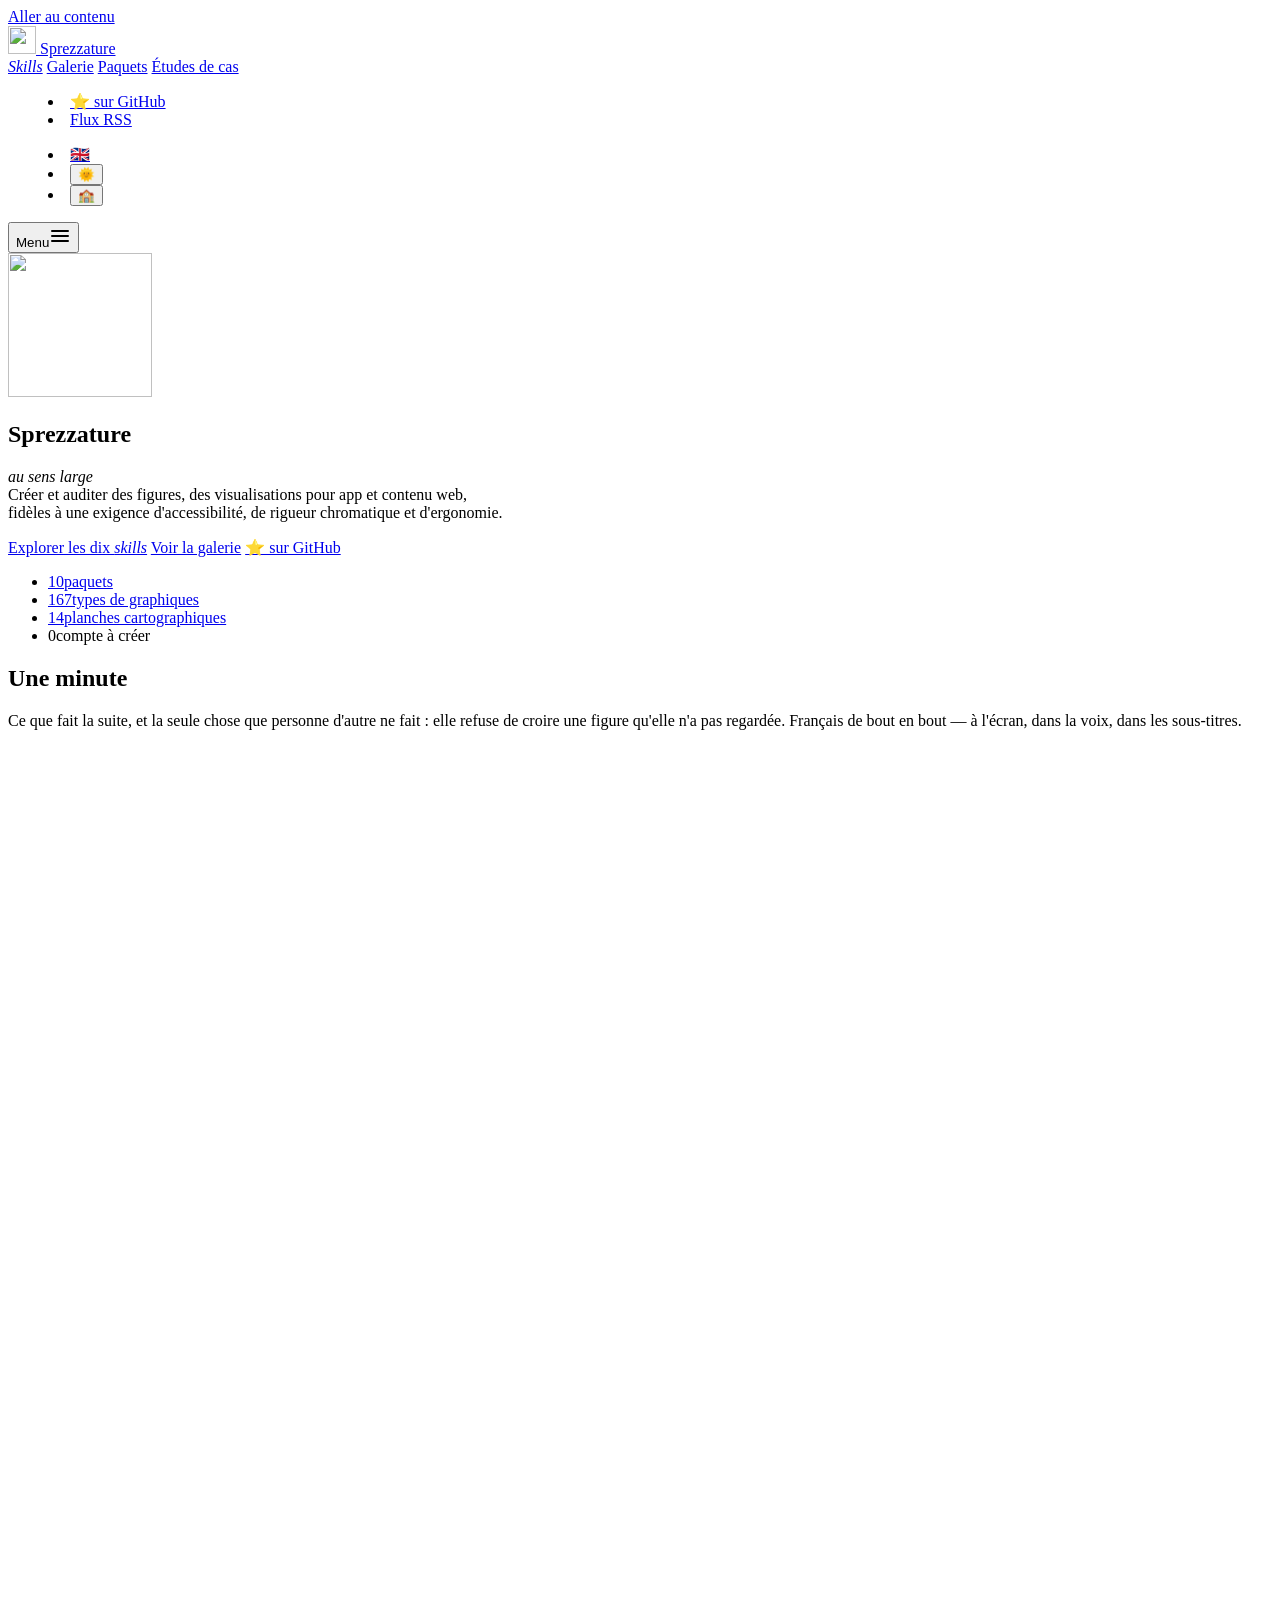
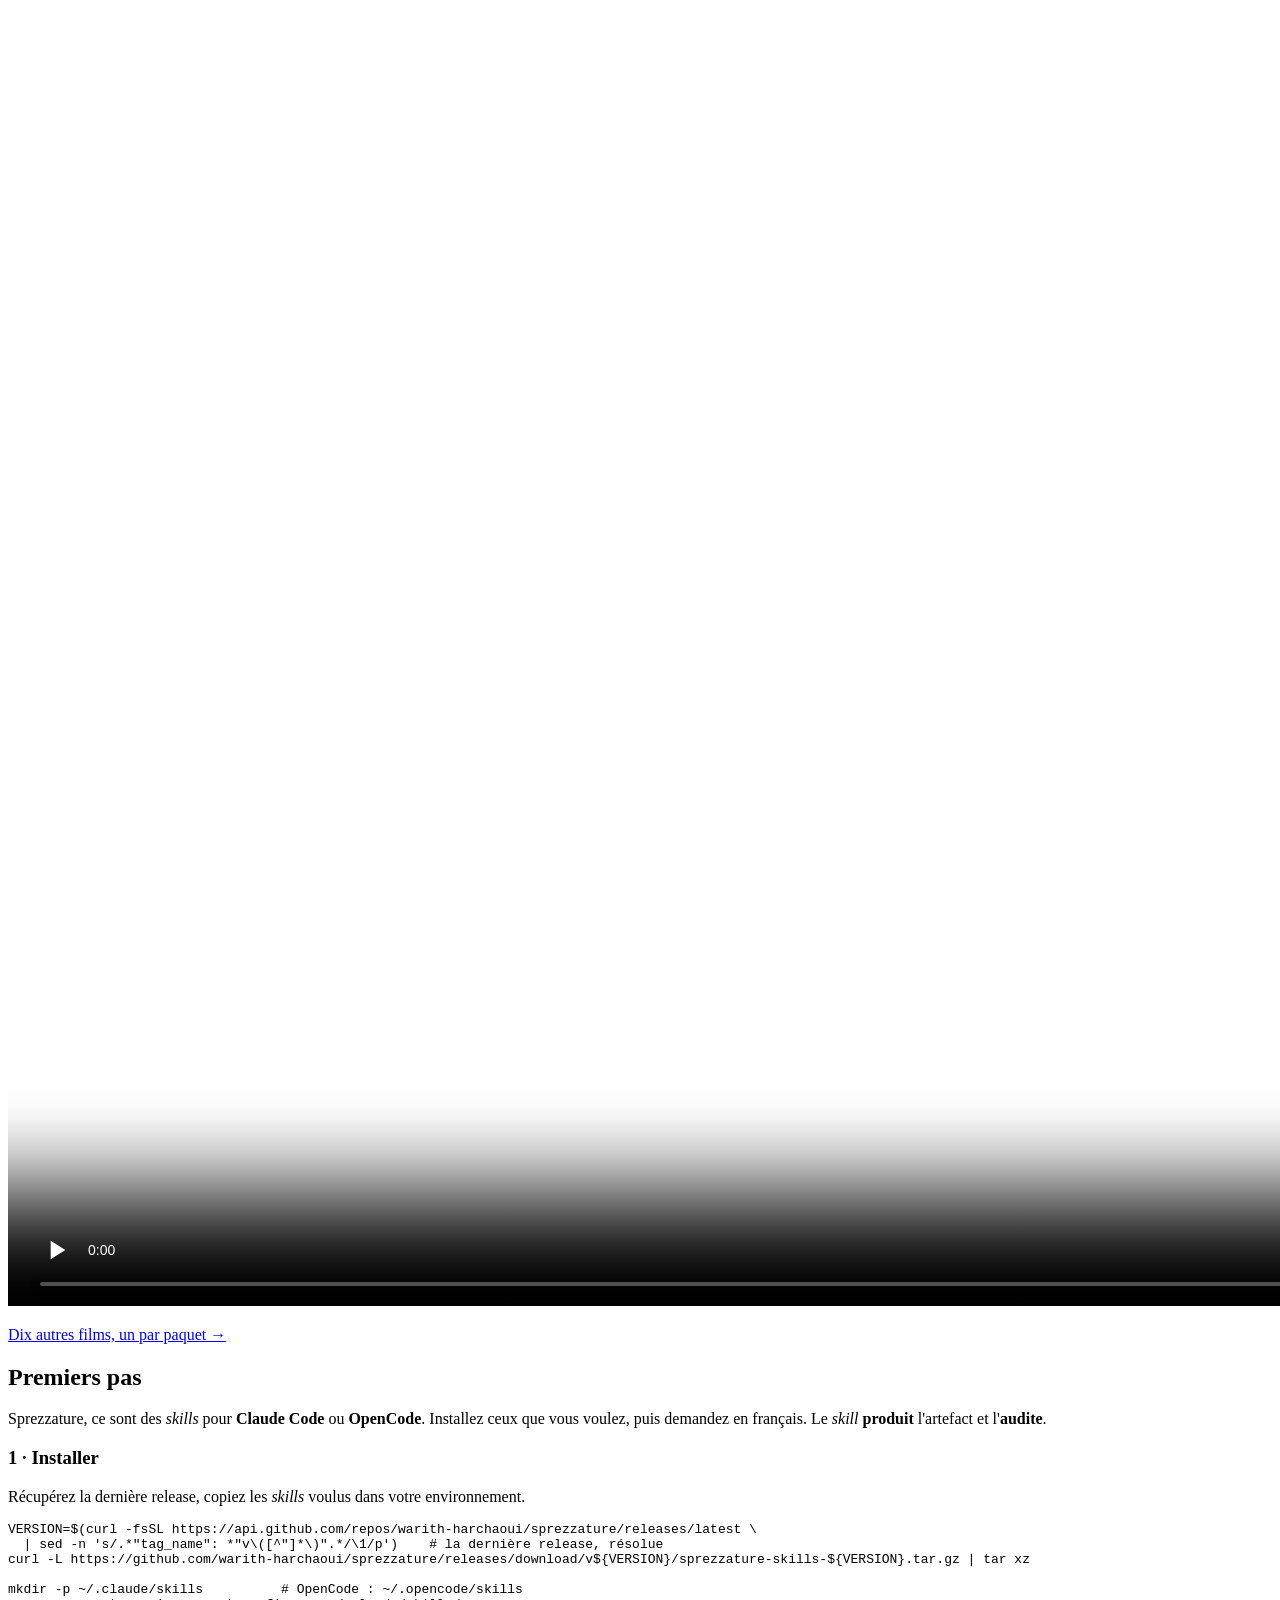
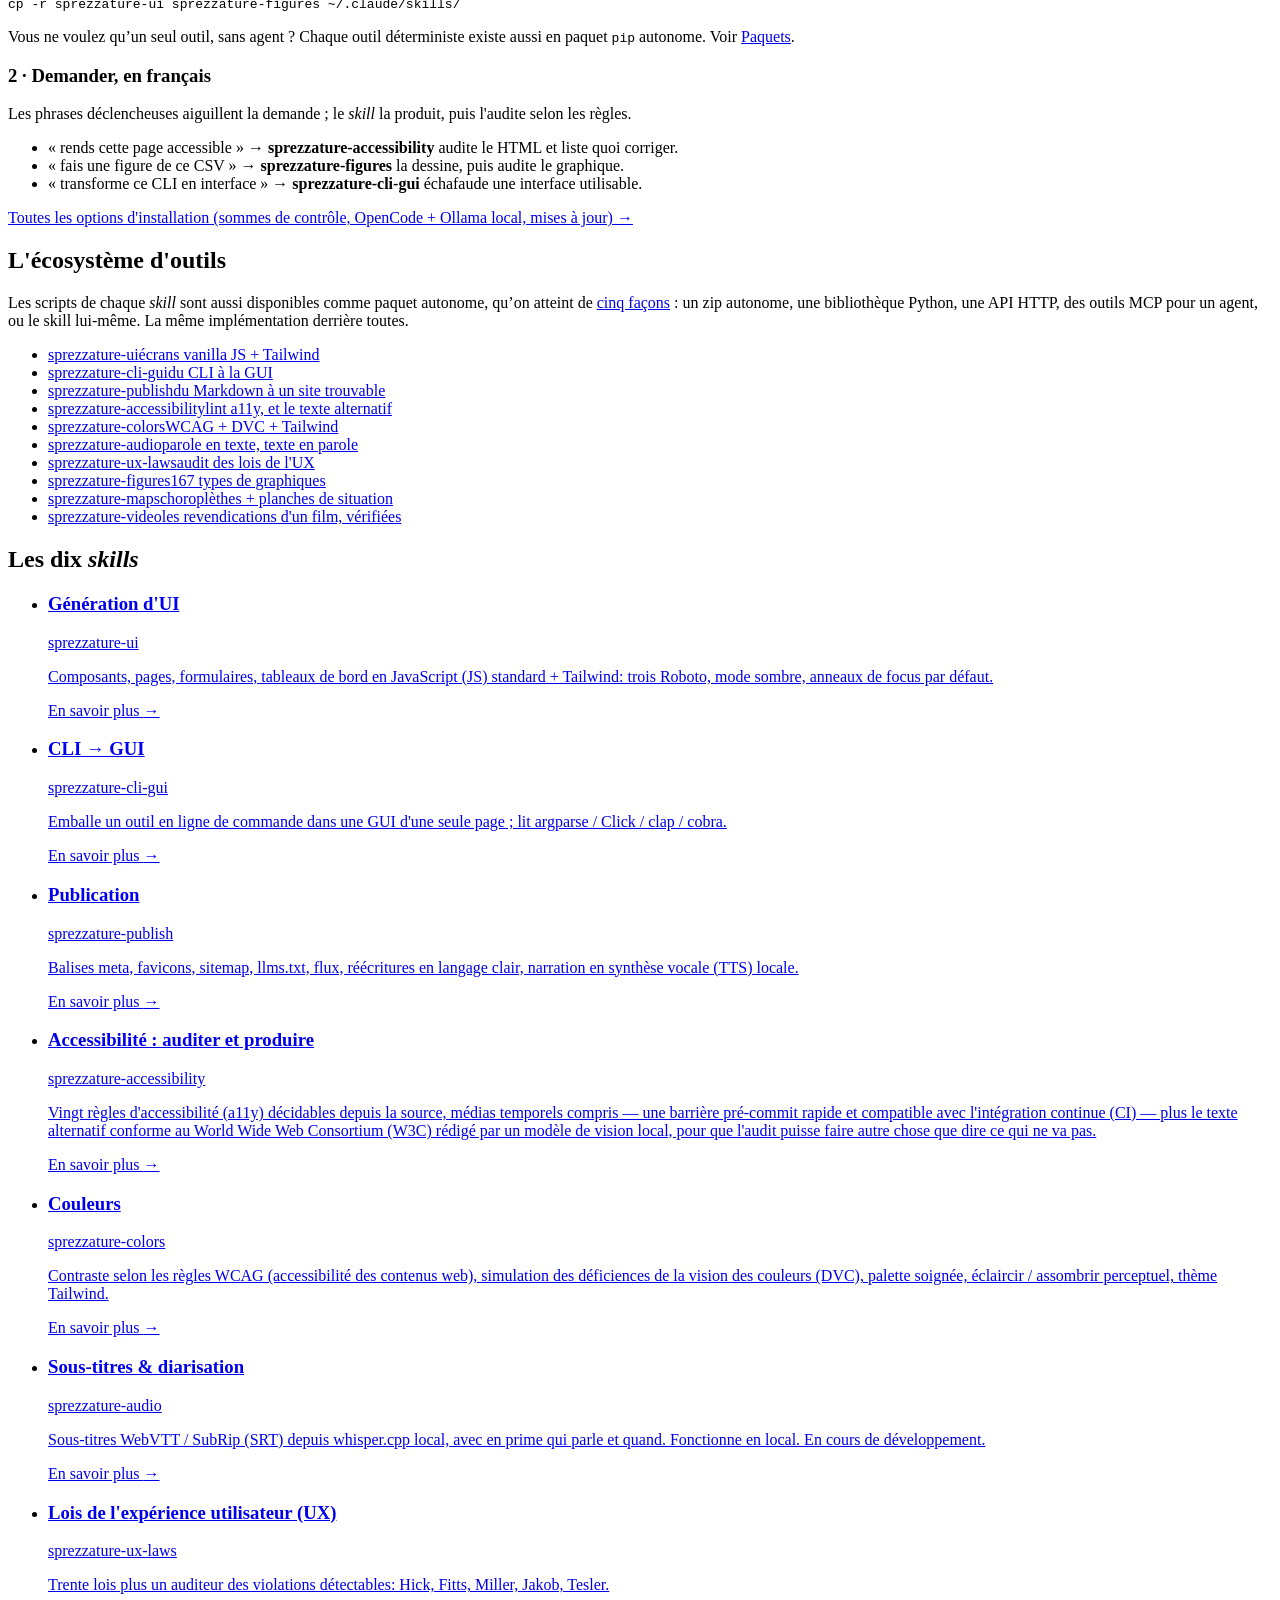
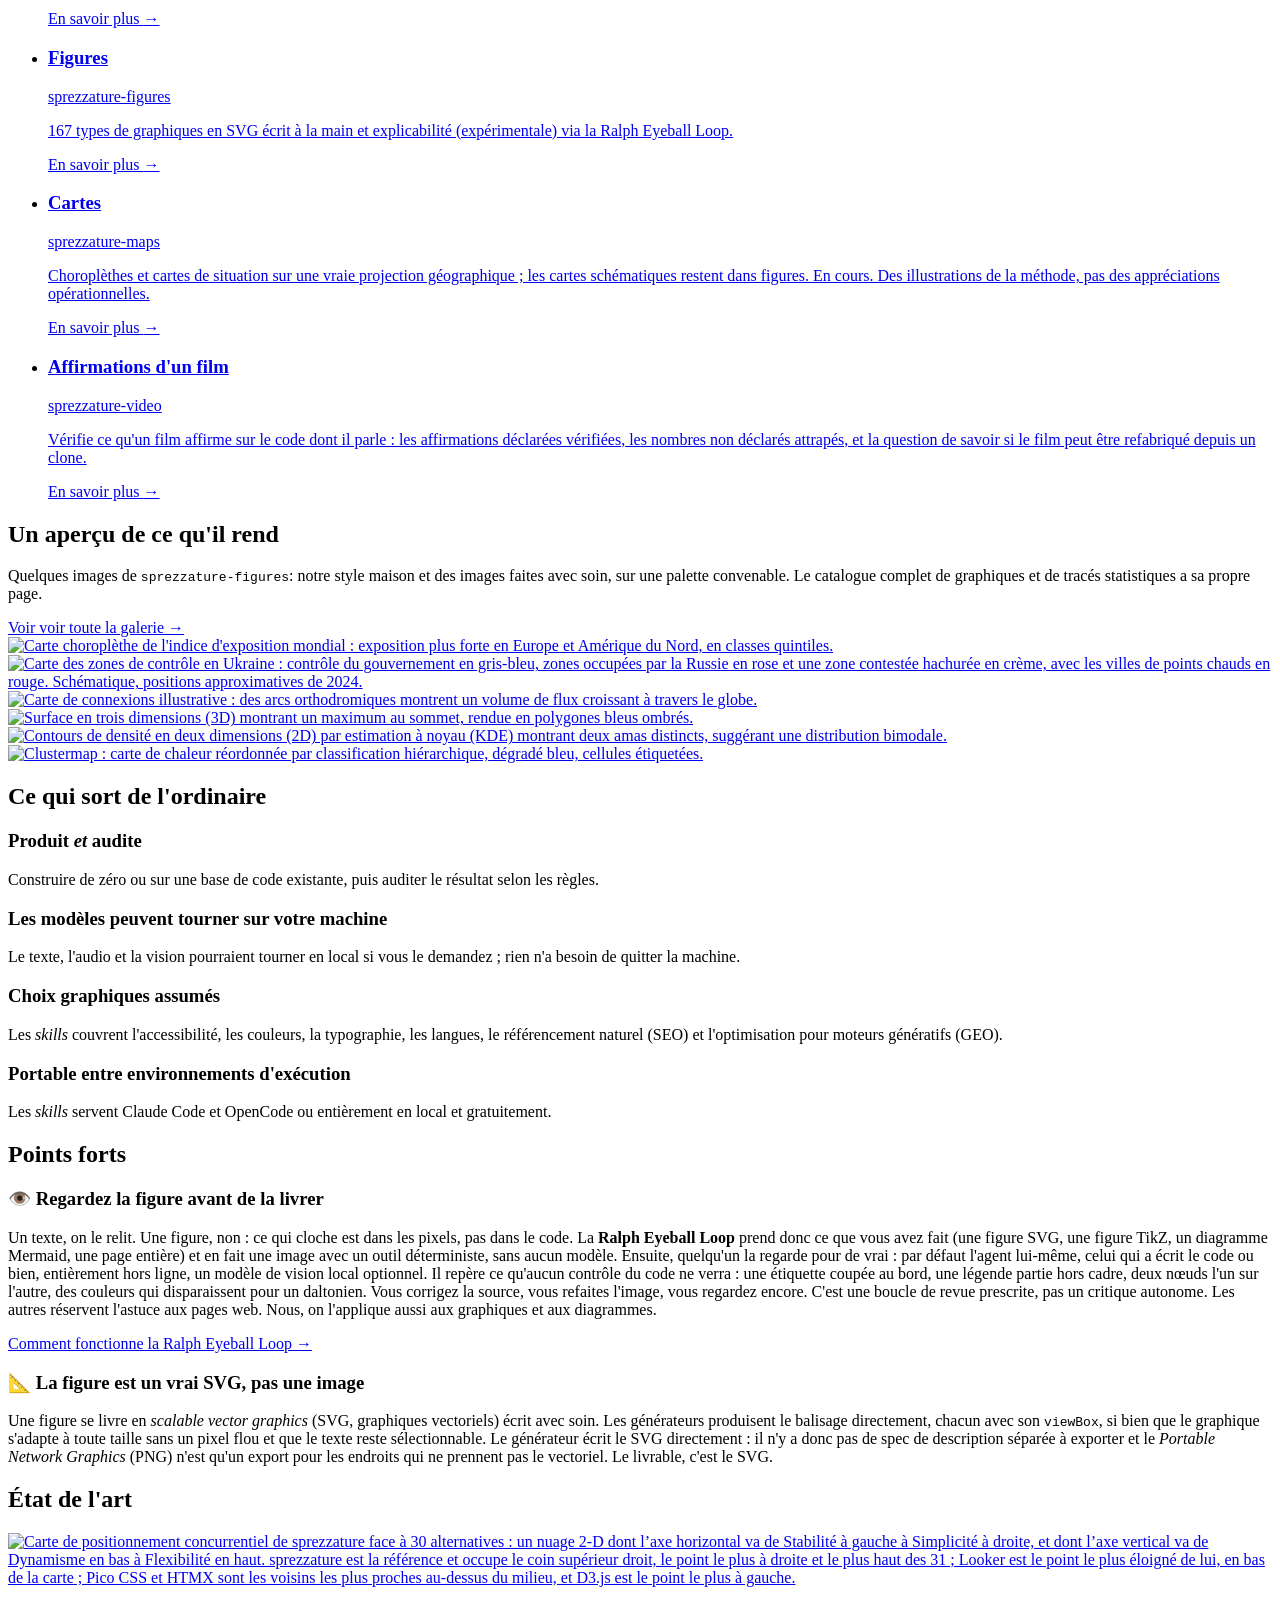
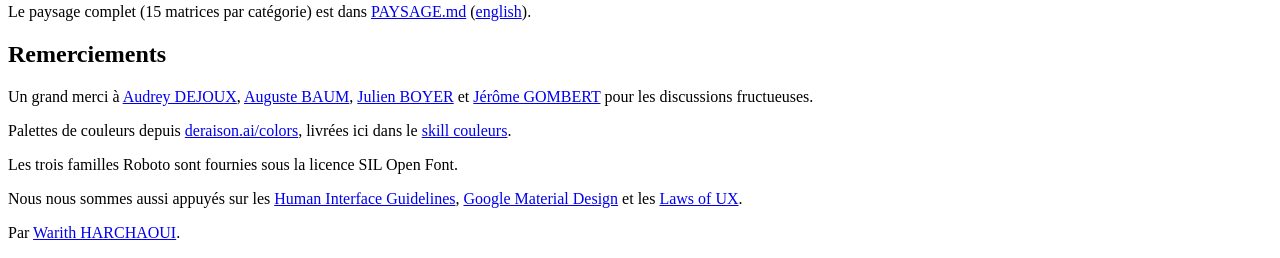
==== tests/fixtures/cta/sprezzature/fr/index.html @ 15e61db0 "feat(seo): lire un site dans tous ses formats, ses CTA et sa FAQ Trois outils sous un même lecteur, " ====
<!doctype html>
<html lang="fr" data-color-scheme="light" data-color-mode="academic">

<head>
  <script>(function(){var s;try{s=localStorage.getItem('sprezzature-color-mode');}catch(e){}
    document.documentElement.setAttribute('data-color-mode',s==='corporate'?'corporate':'academic');})();</script>
  <meta charset="utf-8">
  <meta name="viewport" content="width=device-width, initial-scale=1, viewport-fit=cover">

  <title>Sprezzature — dix skills Claude / OpenCode pour vanilla JS + Tailwind</title>
  <meta name="description"
    content="Sprezzature, ce sont dix skills Claude / OpenCode pour une même stack sprezzature : UI, CLI-vers-GUI, publication, accessibilité, couleurs, sous-titres, Lois de l'UX, figures data-science, cartes, et les affirmations d'un film. Chaque skill produit des artefacts et les audite.">
  <link rel="canonical" href="https://sprezzature.ai/fr/">
  <link rel="alternate" hreflang="en" href="https://sprezzature.ai/">
  <link rel="alternate" hreflang="fr" href="https://sprezzature.ai/fr/">
  <link rel="alternate" hreflang="x-default" href="https://sprezzature.ai/index.html">
  <link rel="alternate" type="application/atom+xml" title="Sprezzature — Notes de version" href="https://sprezzature.ai/feed.atom">
  <link rel="alternate" type="application/rss+xml" title="Sprezzature — Notes de version (RSS)" href="https://sprezzature.ai/feed.xml">
  <meta name="robots" content="index, follow, max-image-preview:large">
  <meta name="theme-color" content="#FFFFFF" media="(prefers-color-scheme: light)">
  <meta name="theme-color" content="#0B0B0C" media="(prefers-color-scheme: dark)">


  <meta property="og:type" content="website">
  <meta property="og:site_name" content="Sprezzature">
  <meta property="og:title" content="Sprezzature — dix skills Claude / OpenCode">
  <meta property="og:description"
    content="Un design system local pour une seule stack sprezzature : UI, CLI→GUI, publication, accessibilité, couleurs, sous-titres, Lois de l'UX et figures. Produire et auditer.">
  <meta property="og:url" content="https://sprezzature.ai/fr/">
  <meta property="og:image" content="https://sprezzature.ai/img/logo.png">
  <meta property="og:locale" content="fr_FR">
  <meta property="og:locale:alternate" content="en_US">
  <meta property="og:image:width" content="1254">
  <meta property="og:image:height" content="1254">
  <meta property="og:image:alt" content="Le logo du projet Sprezzature.">

  <meta name="twitter:card" content="summary_large_image">
  <meta name="twitter:title" content="Sprezzature — dix skills Claude / OpenCode">
  <meta name="twitter:description"
    content="Skills pour une stack sprezzature : UI, CLI→GUI, publication, a11y, couleurs, sous-titres, Lois de l'UX et figures.">
  <meta name="twitter:image" content="https://sprezzature.ai/img/logo.png">

  <link rel="icon" href="../favicon.ico" sizes="any">
  <link rel="icon" href="../favicon-32.png" sizes="32x32" type="image/png">
  <link rel="icon" href="../favicon-16.png" sizes="16x16" type="image/png">
  <link rel="apple-touch-icon" href="../apple-touch-icon.png" sizes="180x180">

  <link rel="preload" href="../fonts/roboto/Roboto-Variable.woff2" as="font" type="font/woff2" crossorigin>
  <link rel="stylesheet" href="../fonts/roboto/fonts.css">
  <link rel="stylesheet" href="../fonts/roboto-serif/fonts.css">
  <link rel="stylesheet" href="../fonts/roboto-mono/fonts.css">

  <link rel="stylesheet" href="../css/app.css">


  <!-- GEO / données structurées pour les aperçus IA et la recherche -->
  <script type="application/ld+json">
  {
    "@context": "https://schema.org",
    "@graph": [
      {
        "@type": "WebSite",
        "name": "Sprezzature",
        "url": "https://sprezzature.ai/fr/",
        "description": "Dix skills Claude / OpenCode pour une pile frontend unique : UI, CLI vers GUI, publication, accessibilité, couleurs, sous-titres, Lois de l'UX, figures de science des données, cartes, et les affirmations d'un film.",
        "inLanguage": "fr",
        "author": {"@type": "Person", "name": "Warith HARCHAOUI", "url": "https://www.linkedin.com/in/warith-harchaoui/"}
      },
      {
        "@type": "SoftwareSourceCode",
        "name": "Sprezzature",
        "description": "Un système de design livré sous forme de dix skills Claude / OpenCode. Chaque skill fabrique des artefacts et les audite contre des règles explicites : UI, CLI vers GUI, publication, accessibilité, couleurs, sous-titres, Lois de l'UX, figures, et les affirmations d'un film.",
        "codeRepository": "https://github.com/warith-harchaoui/sprezzature",
        "programmingLanguage": ["Python", "JavaScript", "HTML"],
        "license": "https://spdx.org/licenses/BSD-3-Clause.html",
        "author": {"@type": "Person", "name": "Warith HARCHAOUI", "url": "https://www.linkedin.com/in/warith-harchaoui/"}
      },
      {
        "@type": "FAQPage",
        "mainEntity": [
          {
            "@type": "Question",
            "name": "Qu'est-ce que Sprezzature ?",
            "acceptedAnswer": {
              "@type": "Answer",
              "text": "Sprezzature est un ensemble de dix skills pour Claude Code et OpenCode. Chaque skill couvre une partie d'une pile frontend (génération d'UI, CLI vers GUI, publication, accessibilité, couleurs, sous-titres, Lois de l'UX, figures de science des données, cartes, affirmations d'un film) et fabrique l'artefact tout en l'auditant contre des règles explicites."
            }
          },
          {
            "@type": "Question",
            "name": "Comment installer un skill Sprezzature ?",
            "acceptedAnswer": {
              "@type": "Answer",
              "text": "Téléchargez la dernière archive depuis la page de releases GitHub, décompressez-la, et copiez les dossiers de skills souhaités dans ~/.claude/skills (pour Claude Code) ou ~/.opencode/skills (pour OpenCode). Aucune étape de compilation n'est requise."
            }
          },
          {
            "@type": "Question",
            "name": "Les skills Sprezzature fonctionnent-ils hors ligne ?",
            "acceptedAnswer": {
              "@type": "Answer",
              "text": "La plupart des scripts sont déterministes et fonctionnent sans connexion réseau. Les étapes nécessitant un modèle (génération de texte alternatif, sous-titres, réécriture en langage simple) utilisent Ollama en local avec qwen3-vl:8b. Aucun appel à l'API Anthropic ni au cloud n'est requis pour ces étapes."
            }
          }
        ]
      }
    ]
  }
  </script>
</head>

<body class="bg-white text-neutral-900 dark:bg-[#0B0B0C] dark:text-neutral-100 font-sans antialiased">
  <a href="#main"
    class="sr-only focus:not-sr-only focus:absolute focus:z-50 focus:top-3 focus:left-3 focus:rounded-lg focus:bg-brand-blue focus:px-4 focus:py-2 focus:text-white focus:outline-none focus-visible:ring-2 focus-visible:ring-brand-blue">Aller
    au contenu</a>

  <header
    class="sticky top-0 z-40 border-b border-neutral-200/70 bg-white/80 backdrop-blur dark:border-neutral-800 dark:bg-[#0B0B0C]/80">
    <nav class="mx-auto flex max-w-6xl items-center justify-between px-5 py-3" aria-label="Principale">
      <a href="#main"
        class="flex items-center gap-2 rounded focus-visible:outline-none focus-visible:ring-2 focus-visible:ring-brand-blue min-h-11">
        <img src="../img/logo-96.png" alt="" width="28" height="28" class="rounded">
        <span class="font-semibold tracking-tight">Sprezzature</span>
      </a>
      <div class="flex items-center gap-4 text-sm">
        <a href="#skills"
          class="hidden rounded px-1 hover:text-brand-linktext focus-visible:outline-none focus-visible:ring-2 focus-visible:ring-brand-blue sm:inline"><em>Skills</em></a>
        <a href="figures.html"
          class="hidden rounded px-1 hover:text-brand-linktext focus-visible:outline-none focus-visible:ring-2 focus-visible:ring-brand-blue sm:inline">Galerie</a>
        <a href="packages.html"
          class="hidden rounded px-1 hover:text-brand-linktext focus-visible:outline-none focus-visible:ring-2 focus-visible:ring-brand-blue sm:inline">Paquets</a>
        <a href="case-studies.html"
          class="hidden rounded px-1 hover:text-brand-linktext focus-visible:outline-none focus-visible:ring-2 focus-visible:ring-brand-blue sm:inline">Études de cas</a>
        <menu class="m-0 hidden list-none items-center gap-2 p-0 sm:flex" aria-label="Projet">
          <li class="flex"><a href="https://github.com/warith-harchaoui/sprezzature"
          class="rounded px-1 hover:text-brand-linktext focus-visible:outline-none focus-visible:ring-2 focus-visible:ring-brand-blue">⭐️ sur GitHub</a></li>
          <li class="flex"><a href="../feed.atom" title="Flux RSS/Atom des notes de version"
          class="rounded px-1 hover:text-brand-linktext focus-visible:outline-none focus-visible:ring-2 focus-visible:ring-brand-blue">Flux RSS</a></li>
        </menu>
        <menu class="m-0 flex list-none items-center gap-3 p-0 sm:gap-4" aria-label="Réglages de la page">
          <li class="flex"><a href="../index.html" aria-label="English version" title="English version"
          class="rounded-full px-2 py-1 text-lg leading-none hover:bg-neutral-100 focus-visible:outline-none focus-visible:ring-2 focus-visible:ring-brand-blue dark:hover:bg-neutral-800">🇬🇧</a></li>
          <li class="flex"><button id="theme-toggle" type="button" aria-label="Changer de thème"
          class="rounded-full px-2 py-1 text-lg leading-none hover:bg-neutral-100 focus-visible:outline-none focus-visible:ring-2 focus-visible:ring-brand-blue dark:hover:bg-neutral-800 min-h-11">🌞</button></li>
          <li class="flex"><button id="color-mode-toggle" type="button" aria-label="Basculer les couleurs académiques/corporate" class="rounded-full px-2 py-1 text-lg leading-none hover:bg-neutral-100 focus-visible:outline-none focus-visible:ring-2 focus-visible:ring-brand-blue dark:hover:bg-neutral-800 min-h-11">🏫</button></li>
        </menu>
        <button id="nav-toggle" type="button" aria-controls="nav-mobile" aria-expanded="false"
          class="flex items-center justify-center rounded-full px-2 py-1 hover:bg-neutral-100 focus-visible:outline-none focus-visible:ring-2 focus-visible:ring-brand-blue dark:hover:bg-neutral-800 min-h-11 sm:hidden"><span class="sr-only">Menu</span><svg width="22" height="22" viewBox="0 0 22 22" fill="none" stroke="currentColor" stroke-width="2" stroke-linecap="round" aria-hidden="true" focusable="false"><path d="M3 6h16M3 11h16M3 16h16"></path></svg></button>
      </div>
    </nav>
    <div id="nav-mobile" hidden class="border-t border-neutral-200/70 bg-white/95 dark:border-neutral-800 dark:bg-[#0B0B0C]/95 sm:hidden">
      <ul class="mx-auto flex max-w-6xl flex-col gap-1 px-5 py-3 text-sm">
        <li><a href="#skills" class="flex items-center rounded-lg px-2 py-2 hover:bg-neutral-100 hover:text-brand-linktext focus-visible:outline-none focus-visible:ring-2 focus-visible:ring-brand-blue dark:hover:bg-neutral-800 min-h-11"><em>Skills</em></a></li>
        <li><a href="figures.html" class="flex items-center rounded-lg px-2 py-2 hover:bg-neutral-100 hover:text-brand-linktext focus-visible:outline-none focus-visible:ring-2 focus-visible:ring-brand-blue dark:hover:bg-neutral-800 min-h-11">Galerie</a></li>
        <li><a href="packages.html" class="flex items-center rounded-lg px-2 py-2 hover:bg-neutral-100 hover:text-brand-linktext focus-visible:outline-none focus-visible:ring-2 focus-visible:ring-brand-blue dark:hover:bg-neutral-800 min-h-11">Paquets</a></li>
        <li><a href="case-studies.html" class="flex items-center rounded-lg px-2 py-2 hover:bg-neutral-100 hover:text-brand-linktext focus-visible:outline-none focus-visible:ring-2 focus-visible:ring-brand-blue dark:hover:bg-neutral-800 min-h-11">Études de cas</a></li>
        <li><a href="https://github.com/warith-harchaoui/sprezzature" class="flex items-center rounded-lg px-2 py-2 hover:bg-neutral-100 hover:text-brand-linktext focus-visible:outline-none focus-visible:ring-2 focus-visible:ring-brand-blue dark:hover:bg-neutral-800 min-h-11">⭐️ sur GitHub</a></li>
        <li><a href="../feed.atom" title="Flux RSS/Atom des notes de version" class="flex items-center rounded-lg px-2 py-2 hover:bg-neutral-100 hover:text-brand-linktext focus-visible:outline-none focus-visible:ring-2 focus-visible:ring-brand-blue dark:hover:bg-neutral-800 min-h-11">Flux RSS</a></li>
      </ul>
    </div>
  </header>

  <main id="main">
    <!-- Hero -->
    <section class="relative overflow-hidden">
      <div
        class="pointer-events-none absolute inset-0 -z-10 bg-gradient-to-b from-brand-bluelight/40 to-transparent dark:from-brand-navy/20">
      </div>
      <div class="mx-auto max-w-6xl px-5 py-12 text-center sm:py-16">
        <img src="../img/logo-288.png" alt="" width="144" height="144"
          class="mx-auto mb-4 h-28 w-28 sm:h-36 sm:w-36">
        <h1 class="font-serif text-4xl font-bold tracking-tight sm:text-6xl">Sprezzature</h1>
        <p class="mx-auto mt-3 text-lg text-neutral-600 dark:text-neutral-300"><em>au sens large</em><br>
          Créer et auditer des figures, des visualisations pour app et contenu web,<br>
          fidèles à une exigence d'accessibilité, de rigueur chromatique et d'ergonomie.</p>
        <div class="mt-8 flex flex-wrap justify-center gap-3">
          <a href="#skills"
            class="rounded-xl bg-brand-blue px-5 py-2.5 font-medium text-white shadow-sm transition hover:bg-brand-bluedark focus-visible:outline-none focus-visible:ring-2 focus-visible:ring-offset-2 focus-visible:ring-brand-blue motion-safe:hover:-translate-y-0.5 min-h-11">Explorer
            les dix <em>skills</em></a>
          <a href="figures.html"
            class="rounded-xl border border-neutral-300 px-5 py-2.5 font-medium hover:border-brand-blue focus-visible:outline-none focus-visible:ring-2 focus-visible:ring-brand-blue dark:border-neutral-700 min-h-11">Voir
            la galerie</a>
          <a href="https://github.com/warith-harchaoui/sprezzature"
            class="rounded-xl border border-neutral-300 px-5 py-2.5 font-medium hover:border-brand-blue focus-visible:outline-none focus-visible:ring-2 focus-visible:ring-brand-blue dark:border-neutral-700 min-h-11">⭐️ sur GitHub</a>
        </div>
        <ul role="list" aria-label="La suite en quatre nombres" class="mx-auto mt-10 grid max-w-2xl grid-cols-2 gap-2 sm:grid-cols-4"><li><a href="packages.html" class="flex min-h-11 flex-col justify-center rounded-xl px-3 py-2 transition hover:bg-neutral-100 focus-visible:outline-none focus-visible:ring-2 focus-visible:ring-brand-blue dark:hover:bg-neutral-800"><span class="block font-serif text-3xl font-bold tracking-tight sm:text-4xl">10</span><span class="mt-1 block text-sm text-neutral-600 dark:text-neutral-300">paquets</span></a></li><li><a href="figures.html" class="flex min-h-11 flex-col justify-center rounded-xl px-3 py-2 transition hover:bg-neutral-100 focus-visible:outline-none focus-visible:ring-2 focus-visible:ring-brand-blue dark:hover:bg-neutral-800"><span class="block font-serif text-3xl font-bold tracking-tight sm:text-4xl">167</span><span class="mt-1 block text-sm text-neutral-600 dark:text-neutral-300">types de graphiques</span></a></li><li><a href="maps.html" class="flex min-h-11 flex-col justify-center rounded-xl px-3 py-2 transition hover:bg-neutral-100 focus-visible:outline-none focus-visible:ring-2 focus-visible:ring-brand-blue dark:hover:bg-neutral-800"><span class="block font-serif text-3xl font-bold tracking-tight sm:text-4xl">14</span><span class="mt-1 block text-sm text-neutral-600 dark:text-neutral-300">planches cartographiques</span></a></li><li><span class="block px-3 py-2"><span class="block font-serif text-3xl font-bold tracking-tight sm:text-4xl">0</span><span class="mt-1 block text-sm text-neutral-600 dark:text-neutral-300">compte à créer</span></span></li></ul>
      </div>
    </section>

    <!-- Film -->
    <section id="film" class="border-t border-neutral-200/70 dark:border-neutral-800">
      <div class="mx-auto max-w-4xl px-5 py-14">
        <h2 class="text-2xl font-bold tracking-tight sm:text-3xl">Une minute</h2>
        <p class="mt-2 text-neutral-600 dark:text-neutral-300">Ce que fait la suite, et la seule chose que
          personne d'autre ne fait : elle refuse de croire une figure qu'elle n'a pas regardée. Français de
          bout en bout &mdash; à l'écran, dans la voix, dans les sous-titres.</p>
        <div class="mt-6">
          <video controls preload="none" width="3840" height="2160"
            poster="../video/sprezzature.fr.jpg"
            class="w-full rounded-2xl border border-neutral-200 bg-white dark:border-neutral-800 dark:bg-neutral-950">
            <source src="../video/sprezzature.fr.mp4" type="video/mp4">
            <track kind="captions" src="../video/sprezzature.fr.vtt" srclang="fr" label="Français">
            <p class="p-4 text-sm text-neutral-600 dark:text-neutral-300">Votre navigateur ne peut pas lire cette vidéo.
              <a class="text-brand-linktext underline hover:no-underline focus:outline-none focus-visible:ring-2 focus-visible:ring-brand-blue" href="../video/sprezzature.fr.mp4">Télécharger le MP4</a>.</p>
          </video>
        </div>
        <p class="mt-4 text-sm"><a href="films.html"
            class="font-medium text-brand-linktext underline hover:no-underline focus-visible:outline-none focus-visible:ring-2 focus-visible:ring-brand-blue">Dix
            autres films, un par paquet &rarr;</a></p>
      </div>
    </section>

        <!-- Premiers pas -->
    <section id="getting-started" class="border-y border-neutral-200/70 bg-neutral-50/60 py-16 dark:border-neutral-800 dark:bg-neutral-900/30">
      <div class="mx-auto max-w-6xl px-5">
        <h2 class="text-2xl font-bold tracking-tight sm:text-3xl">Premiers pas</h2>
        <p class="mt-2 max-w-2xl text-neutral-600 dark:text-neutral-300">Sprezzature, ce sont des <em>skills</em> pour
          <strong>Claude Code</strong> ou <strong>OpenCode</strong>. Installez ceux que vous voulez, puis demandez en
          français. Le <em>skill</em> <strong>produit</strong> l'artefact et l'<strong>audite</strong>.</p>
        <div class="mt-8 grid grid-cols-1 gap-6 lg:grid-cols-2 [&>*]:min-w-0">
          <div>
            <h3 class="font-semibold">1 · Installer</h3>
            <p class="mt-1 text-sm text-neutral-600 dark:text-neutral-300">Récupérez la dernière release, copiez les
              <em>skills</em> voulus dans votre environnement.</p>
            <pre class="mt-3 min-w-0 overflow-x-auto rounded-xl border border-neutral-200 bg-white p-4 font-mono text-sm dark:border-neutral-800 dark:bg-neutral-950"><code>VERSION=$(curl -fsSL https://api.github.com/repos/warith-harchaoui/sprezzature/releases/latest \
  | sed -n 's/.*"tag_name": *"v\([^"]*\)".*/\1/p')    # la dernière release, résolue
curl -L https://github.com/warith-harchaoui/sprezzature/releases/download/v${VERSION}/sprezzature-skills-${VERSION}.tar.gz | tar xz

mkdir -p ~/.claude/skills          # OpenCode : ~/.opencode/skills
cp -r sprezzature-ui sprezzature-figures ~/.claude/skills/</code></pre>
            <p class="mt-3 text-sm text-neutral-600 dark:text-neutral-300">Vous ne voulez qu’un seul outil, sans agent ? Chaque outil déterministe existe aussi en paquet <code>pip</code> autonome. Voir <a class="font-medium text-brand-linktext underline hover:no-underline focus-visible:outline-none focus-visible:ring-2 focus-visible:ring-brand-blue" href="packages.html">Paquets</a>.</p>
          </div>
          <div>
            <h3 class="font-semibold">2 · Demander, en français</h3>
            <p class="mt-1 text-sm text-neutral-600 dark:text-neutral-300">Les phrases déclencheuses aiguillent la
              demande ; le <em>skill</em> la produit, puis l'audite selon les règles.</p>
            <ul class="mt-3 space-y-2 text-sm text-neutral-600 dark:text-neutral-300" role="list">
              <li>« rends cette page accessible » &rarr; <strong>sprezzature-accessibility</strong> audite le HTML et liste quoi corriger.</li>
              <li>« fais une figure de ce CSV » &rarr; <strong>sprezzature-figures</strong> la dessine, puis audite le graphique.</li>
              <li>« transforme ce CLI en interface » &rarr; <strong>sprezzature-cli-gui</strong> échafaude une interface utilisable.</li>
            </ul>
            <p class="mt-4 text-sm"><a class="font-medium text-brand-linktext underline hover:no-underline focus-visible:outline-none focus-visible:ring-2 focus-visible:ring-brand-blue" href="https://github.com/warith-harchaoui/sprezzature/blob/main/LISEZMOI.md#premiers-pas">Toutes les options d'installation (sommes de contrôle, OpenCode + Ollama local, mises à jour) &rarr;</a></p>
          </div>
        </div>
      </div>
    </section>

    <!-- Écosystème -->
    <section id="ecosystem" class="mx-auto max-w-6xl px-5 py-12">
      <h2 class="text-2xl font-bold tracking-tight sm:text-3xl">L'écosystème d'outils</h2>
      <p class="mt-2 max-w-2xl text-neutral-600 dark:text-neutral-300">Les scripts de chaque <em>skill</em> sont aussi disponibles comme paquet autonome, qu’on atteint de <a href="packages.html" class="text-brand-linktext underline hover:no-underline focus:outline-none focus-visible:ring-2 focus-visible:ring-brand-blue">cinq façons</a> : un zip autonome, une bibliothèque Python, une API HTTP, des outils MCP pour un agent, ou le skill lui-même. La même implémentation derrière toutes.</p>
      <ul id="ecosystem-list" class="mt-6 grid gap-3 sm:grid-cols-2 lg:grid-cols-3 text-sm" role="list">
        <!-- dérivée de SKILLS plus bas, pour que les deux listes ne puissent pas diverger -->
      </ul>
    </section>

    <!-- Skills -->
    <section id="skills" class="mx-auto max-w-6xl px-5 py-16">
      <h2 class="text-2xl font-bold tracking-tight sm:text-3xl">Les dix <em>skills</em></h2>
      <ul class="mt-8 grid gap-4 sm:grid-cols-2 lg:grid-cols-3" role="list">
        <!-- cartes injectées ci-dessous -->
      </ul>
    </section>

    <!-- Aperçu galerie (la galerie complète vit sur figures.html) -->
    <section id="gallery"
      class="border-y border-neutral-200/70 bg-neutral-50/60 py-16 dark:border-neutral-800 dark:bg-neutral-900/30">
      <div class="mx-auto max-w-6xl px-5">
        <div class="flex flex-wrap items-end justify-between gap-4">
          <div>
            <h2 class="text-2xl font-bold tracking-tight sm:text-3xl">Un aperçu de ce qu'il rend</h2>
            <p class="mt-2 max-w-2xl text-neutral-600 dark:text-neutral-300">
              Quelques images de <code class="font-mono text-sm">sprezzature-figures</code>: notre style maison et des images faites avec soin, sur une palette convenable. Le catalogue complet de graphiques et de tracés statistiques a sa propre page.
            </p>
          </div>
          <a href="figures.html"
            class="shrink-0 rounded-xl bg-brand-blue px-5 py-2.5 font-medium text-white hover:bg-brand-bluedark focus-visible:outline-none focus-visible:ring-2 focus-visible:ring-brand-blue min-h-11">Voir
            voir toute la galerie →</a>
        </div>
        <div class="mt-8 grid grid-cols-2 gap-4 sm:grid-cols-3 lg:grid-cols-6">
          <!-- figures injectées ci-dessous -->
        </div>
      </div>
    </section>

    <!-- Pourquoi -->
    <section class="mx-auto max-w-6xl px-5 py-16">
      <h2 class="text-2xl font-bold tracking-tight sm:text-3xl">Ce qui sort de l'ordinaire</h2>
      <div class="mt-8 grid gap-6 sm:grid-cols-2">
        <article>
          <h3 class="font-semibold">Produit <em>et</em> audite</h3>
          <p class="mt-1 text-neutral-600 dark:text-neutral-300">Construire de zéro ou sur une base de code existante,
            puis auditer le résultat selon les règles.</p>
        </article>
        <article>
          <h3 class="font-semibold">Les modèles peuvent tourner sur votre machine</h3>
          <p class="mt-1 text-neutral-600 dark:text-neutral-300">Le texte, l'audio et la vision pourraient tourner en
            local si vous le demandez ; rien n'a besoin de quitter la machine.</p>
        </article>
        <article>
          <h3 class="font-semibold">Choix graphiques assumés</h3>
          <p class="mt-1 text-neutral-600 dark:text-neutral-300">Les <em>skills</em> couvrent l'accessibilité, les
            couleurs, la typographie, les langues, le référencement naturel (SEO) et l'optimisation pour moteurs
            génératifs (GEO).</p>
        </article>
        <article>
          <h3 class="font-semibold">Portable entre environnements d'exécution</h3>
          <p class="mt-1 text-neutral-600 dark:text-neutral-300">Les <em>skills</em> servent Claude Code et OpenCode ou entièrement en local et gratuitement.
          </p>
        </article>
      </div>
    </section>

    <!-- Points forts -->
    <section id="highlights" class="mx-auto max-w-6xl px-5 py-16">
      <h2 class="text-2xl font-bold tracking-tight sm:text-3xl">Points forts</h2>
      <div class="mt-8 grid gap-6 lg:grid-cols-2">
        <article class="rounded-2xl border border-neutral-200 p-6 dark:border-neutral-800">
          <h3 class="text-lg font-semibold">👁️ Regardez la figure avant de la livrer</h3>
          <p class="mt-2 text-neutral-600 dark:text-neutral-300">Un texte, on le relit. Une figure, non : ce qui cloche
            est dans les pixels, pas dans le code. La <strong>Ralph Eyeball Loop</strong> prend donc ce que vous avez
            fait (une figure SVG, une figure TikZ, un diagramme Mermaid, une page entière) et en fait une image avec
            un outil déterministe, sans aucun modèle. Ensuite, quelqu'un la regarde pour de vrai : par défaut l'agent
            lui-même, celui qui a écrit le code ou bien, entièrement hors ligne, un modèle de vision local optionnel.
            Il
            repère ce qu'aucun contrôle du code ne verra : une étiquette coupée au bord, une légende partie hors cadre,
            deux nœuds l'un sur l'autre, des couleurs qui disparaissent pour un daltonien. Vous corrigez la source, vous
            refaites l'image, vous regardez encore. C'est une boucle de revue prescrite, pas un critique autonome. Les
            autres réservent l'astuce aux pages web. Nous, on l'applique aussi aux graphiques et aux diagrammes.</p>
          <p class="mt-3"><a href="ralph-eyeball-loop.html"
              class="font-medium text-brand-linktext underline hover:no-underline focus-visible:outline-none focus-visible:ring-2 focus-visible:ring-brand-blue">Comment
              fonctionne la Ralph Eyeball Loop →</a></p>
        </article>
        <article class="rounded-2xl border border-neutral-200 p-6 dark:border-neutral-800">
          <h3 class="text-lg font-semibold">📐 La figure est un vrai SVG, pas une image</h3>
          <p class="mt-2 text-neutral-600 dark:text-neutral-300">Une figure se livre en <em>scalable vector graphics</em>
            (SVG, graphiques vectoriels) écrit avec soin. Les générateurs produisent le balisage directement, chacun avec
            son <code class="font-mono text-sm">viewBox</code>, si bien que le graphique s'adapte à toute taille sans un
            pixel flou et que le texte reste sélectionnable. Le générateur écrit le SVG directement : il n'y a donc pas de
            spec de description séparée à exporter et le <em>Portable
              Network Graphics</em> (PNG) n'est qu'un export pour les endroits qui ne prennent pas le vectoriel. Le
            livrable, c'est le SVG.</p>
        </article>
      </div>
    </section>

    <!-- État de l'art (depuis PAYSAGE.md) -->
    <section id="related-work" class="border-t border-neutral-200/70 dark:border-neutral-800">
      <div class="mx-auto max-w-5xl px-5 py-16">
        <h2 class="text-2xl font-bold tracking-tight sm:text-3xl">État de l'art</h2>
        <a href="https://github.com/warith-harchaoui/sprezzature/blob/main/PAYSAGE.md"
          class="mt-8 block overflow-hidden rounded-xl border border-neutral-200 bg-white transition hover:border-brand-blue dark:border-neutral-800 dark:bg-neutral-950 min-h-11 focus:outline-none focus-visible:ring-2 focus-visible:ring-brand-blue">
          <img src="../img/figures/landscape-positioning-fr.png"
            alt="Carte de positionnement concurrentiel de sprezzature face à 30 alternatives : un nuage 2-D dont l’axe horizontal va de Stabilité à gauche à Simplicité à droite, et dont l’axe vertical va de Dynamisme en bas à Flexibilité en haut. sprezzature est la référence et occupe le coin supérieur droit, le point le plus à droite et le plus haut des 31 ; Looker est le point le plus éloigné de lui, en bas de la carte ; Pico CSS et HTMX sont les voisins les plus proches au-dessus du milieu, et D3.js est le point le plus à gauche."
            loading="lazy" class="w-full">
        </a>
        <p class="mt-3 text-sm text-neutral-500 dark:text-neutral-400">
          Le paysage complet (15 matrices par catégorie) est dans
          <a class="underline hover:text-brand-linktext focus:outline-none focus-visible:ring-2 focus-visible:ring-brand-blue"
            href="https://github.com/warith-harchaoui/sprezzature/blob/main/PAYSAGE.md">PAYSAGE.md</a>
          (<a class="underline hover:text-brand-linktext focus:outline-none focus-visible:ring-2 focus-visible:ring-brand-blue"
            href="https://github.com/warith-harchaoui/sprezzature/blob/main/LANDSCAPE.md">english</a>).
        </p>
      </div>
    </section>

    <!-- Remerciements (miroir du README) -->
    <section id="acknowledgments" class="border-t border-neutral-200/70 dark:border-neutral-800">
      <div class="mx-auto max-w-3xl px-5 py-16">
        <h2 class="text-2xl font-bold tracking-tight sm:text-3xl">Remerciements</h2>
        <div class="mt-4 space-y-3 text-neutral-600 dark:text-neutral-300">
          <p>
            Un grand merci à
            <a class="text-brand-linktext hover:underline focus:outline-none focus-visible:ring-2 focus-visible:ring-brand-blue" href="https://www.behance.net/dreyadesign/projects">Audrey DEJOUX</a>,
            <a class="text-brand-linktext hover:underline focus:outline-none focus-visible:ring-2 focus-visible:ring-brand-blue" href="https://www.linkedin.com/in/auguste-baum/">Auguste BAUM</a>,
            <a class="text-brand-linktext hover:underline focus:outline-none focus-visible:ring-2 focus-visible:ring-brand-blue" href="https://www.linkedin.com/in/julien-boyer-2a76878/">Julien BOYER</a> et
            <a class="text-brand-linktext hover:underline focus:outline-none focus-visible:ring-2 focus-visible:ring-brand-blue"
              href="https://www.linkedin.com/in/j%C3%A9r%C3%B4me-gombert-84675b1b/">Jérôme GOMBERT</a>
            pour les discussions fructueuses.
          </p>
          <p>Palettes de couleurs depuis <a class="text-brand-linktext hover:underline focus:outline-none focus-visible:ring-2 focus-visible:ring-brand-blue"
              href="https://deraison.ai/colors/">deraison.ai/colors</a>, livrées ici dans le <a class="text-brand-linktext hover:underline focus:outline-none focus-visible:ring-2 focus-visible:ring-brand-blue" href="colors.html">skill couleurs</a>.</p>
          <p>Les trois familles Roboto sont fournies sous la licence SIL Open Font.</p>
          <p>
            Nous nous sommes aussi appuyés sur les
            <a class="text-brand-linktext hover:underline focus:outline-none focus-visible:ring-2 focus-visible:ring-brand-blue"
              href="https://developer.apple.com/design/human-interface-guidelines/">Human Interface
              Guidelines</a>,
            <a class="text-brand-linktext hover:underline focus:outline-none focus-visible:ring-2 focus-visible:ring-brand-blue" href="https://material.io/design">Google Material Design</a> et
            les
            <a class="text-brand-linktext hover:underline focus:outline-none focus-visible:ring-2 focus-visible:ring-brand-blue" href="https://lawsofux.com/">Laws of UX</a>.
          </p>
        </div>
      </div>
    </section>
  </main>

  <footer class="border-t border-neutral-200/70 py-10 dark:border-neutral-800">
    <div class="mx-auto max-w-6xl px-5 text-sm text-neutral-500 dark:text-neutral-400">
      <p>Par <a class="underline hover:text-brand-linktext focus:outline-none focus-visible:ring-2 focus-visible:ring-brand-blue" href="https://www.linkedin.com/in/warith-harchaoui/">Warith HARCHAOUI</a>.</p>
    </div>
  </footer>

  <script>
    // Cartes de skills → pages de détail on-site (chacune met en valeur la skill).
    const SKILLS = [
      ['sprezzature-ui', "Génération d'UI", 'Composants, pages, formulaires, tableaux de bord en JavaScript (JS) standard + Tailwind: trois Roboto, mode sombre, anneaux de focus par défaut.', 'ui.html'],
      ['sprezzature-cli-gui', 'CLI → GUI', "Emballe un outil en ligne de commande dans une GUI d'une seule page ; lit argparse / Click / clap / cobra.", 'cli.html'],
      ['sprezzature-publish', 'Publication', 'Balises meta, favicons, sitemap, llms.txt, flux, réécritures en langage clair, narration en synthèse vocale (TTS) locale.', 'publish.html'],
      ['sprezzature-accessibility', 'Accessibilité : auditer et produire', "Vingt règles d'accessibilité (a11y) décidables depuis la source, médias temporels compris — une barrière pré-commit rapide et compatible avec l'intégration continue (CI) — plus le texte alternatif conforme au World Wide Web Consortium (W3C) rédigé par un modèle de vision local, pour que l'audit puisse faire autre chose que dire ce qui ne va pas.", 'accessibility.html'],
      ['sprezzature-colors', 'Couleurs', 'Contraste selon les règles WCAG (accessibilité des contenus web), simulation des déficiences de la vision des couleurs (DVC), palette soignée, éclaircir / assombrir perceptuel, thème Tailwind.', 'colors.html'],
      ['sprezzature-audio', 'Sous-titres & diarisation', 'Sous-titres WebVTT / SubRip (SRT) depuis whisper.cpp local, avec en prime qui parle et quand. Fonctionne en local. En cours de développement.', 'audio.html'],
      ['sprezzature-ux-laws', "Lois de l'expérience utilisateur (UX)", 'Trente lois plus un auditeur des violations détectables: Hick, Fitts, Miller, Jakob, Tesler.', 'ux-laws.html'],
      ['sprezzature-figures', 'Figures', '167 types de graphiques en SVG écrit à la main et explicabilité (expérimentale) via la Ralph Eyeball Loop.', 'figures.html'],
      ['sprezzature-maps', 'Cartes', 'Choroplèthes et cartes de situation sur une vraie projection géographique ; les cartes schématiques restent dans figures. En cours. Des illustrations de la méthode, pas des appréciations opérationnelles.', 'maps.html'],
      ['sprezzature-video', "Affirmations d'un film", "Vérifie ce qu'un film affirme sur le code dont il parle : les affirmations déclarées vérifiées, les nombres non déclarés attrapés, et la question de savoir si le film peut être refabriqué depuis un clone.", 'video.html'],
    ];

    // La liste de l'écosystème nomme les mêmes dix paquets que les cartes
    // ci-dessus, donc elle est construite depuis le même tableau plutôt que
    // ressaisie : la copie tenue à la main avait perdu sprezzature-ui,
    // -publish et -video, et rien sur la page ne pouvait s'en apercevoir.
    const BLURB = {
      "sprezzature-ui": "écrans vanilla JS + Tailwind",
      "sprezzature-cli-gui": "du CLI à la GUI",
      "sprezzature-publish": "du Markdown à un site trouvable",
      "sprezzature-accessibility": "lint a11y, et le texte alternatif",
      "sprezzature-colors": "WCAG + DVC + Tailwind",
      "sprezzature-audio": "parole en texte, texte en parole",
      "sprezzature-ux-laws": "audit des lois de l'UX",
      "sprezzature-figures": "167 types de graphiques",
      "sprezzature-maps": "choroplèthes + planches de situation",
      "sprezzature-video": "les revendications d'un film, vérifiées"
    };
    const ecosystemUl = document.querySelector('#ecosystem-list');
    if (ecosystemUl) {
      ecosystemUl.innerHTML = SKILLS.map(([id]) => `
        <li><a href="https://github.com/warith-harchaoui/${id}" class="flex items-baseline gap-1.5 rounded px-1 focus-visible:outline-none focus-visible:ring-2 focus-visible:ring-brand-blue"><span class="font-mono text-brand-linktext underline hover:no-underline">${id}</span><span class="text-neutral-600 dark:text-neutral-300">${BLURB[id] || ''}</span></a></li>`).join('');
    }

    const skillsUl = document.querySelector('#skills ul');
    skillsUl.innerHTML = SKILLS.map(([id, title, desc, page]) => `
      <li>
        <a href="${page}" class="group flex h-full flex-col rounded-2xl border border-neutral-200 p-5 transition hover:border-brand-blue hover:shadow-sm focus-visible:outline-none focus-visible:ring-2 focus-visible:ring-brand-blue dark:border-neutral-800">
          <h3 class="font-semibold">${title}</h3>
          <p class="mt-0.5 font-mono text-xs text-brand-linktext">${id}</p>
          <p class="mt-2 text-sm text-neutral-600 dark:text-neutral-300">${desc}</p>
          <span class="mt-3 text-sm font-medium text-brand-linktext">En savoir plus <span aria-hidden="true" class="inline-block transition group-hover:translate-x-0.5">→</span></span>
        </a>
      </li>`).join('');

    // Six images pour l'aperçu — le jeu complet vit sur figures.html.
    // Alt rédigé par sprezzature-accessibility (qwen3-vl:8b local), vérifié avec soin.
    const FIGURES = [
      ['choropleth.svg', "Carte choroplèthe de l'indice d'exposition mondial : exposition plus forte en Europe et Amérique du Nord, en classes quintiles."],
      ['situation-ukraine.png', "Carte des zones de contrôle en Ukraine : contrôle du gouvernement en gris-bleu, zones occupées par la Russie en rose et une zone contestée hachurée en crème, avec les villes de points chauds en rouge. Schématique, positions approximatives de 2024."],
      ['map-flow.svg', "Carte de connexions illustrative : des arcs orthodromiques montrent un volume de flux croissant à travers le globe."],
      ['surface3d.png', "Surface en trois dimensions (3D) montrant un maximum au sommet, rendue en polygones bleus ombrés."],
      ['kde2d-contour.png', "Contours de densité en deux dimensions (2D) par estimation à noyau (KDE) montrant deux amas distincts, suggérant une distribution bimodale."],
      ['clustermap.svg', "Clustermap : carte de chaleur réordonnée par classification hiérarchique, dégradé bleu, cellules étiquetées."],
    ];
    const galleryDiv = document.querySelector('#gallery .grid');
    galleryDiv.innerHTML = FIGURES.map(([f, alt]) => `
      <a href="figures.html" class="block overflow-hidden rounded-xl border border-neutral-200 bg-white transition hover:border-brand-blue dark:border-neutral-800 dark:bg-neutral-950">
        <img src="../img/figures/${f}" alt="${alt}" loading="lazy" class="aspect-[4/3] w-full object-cover">
      </a>`).join('');
  </script>
  <script src="../js/theme.js" defer></script>
  <script src="../js/nav.js" defer></script>
  <script src="../js/color-mode.js" defer></script>
</body>

</html>
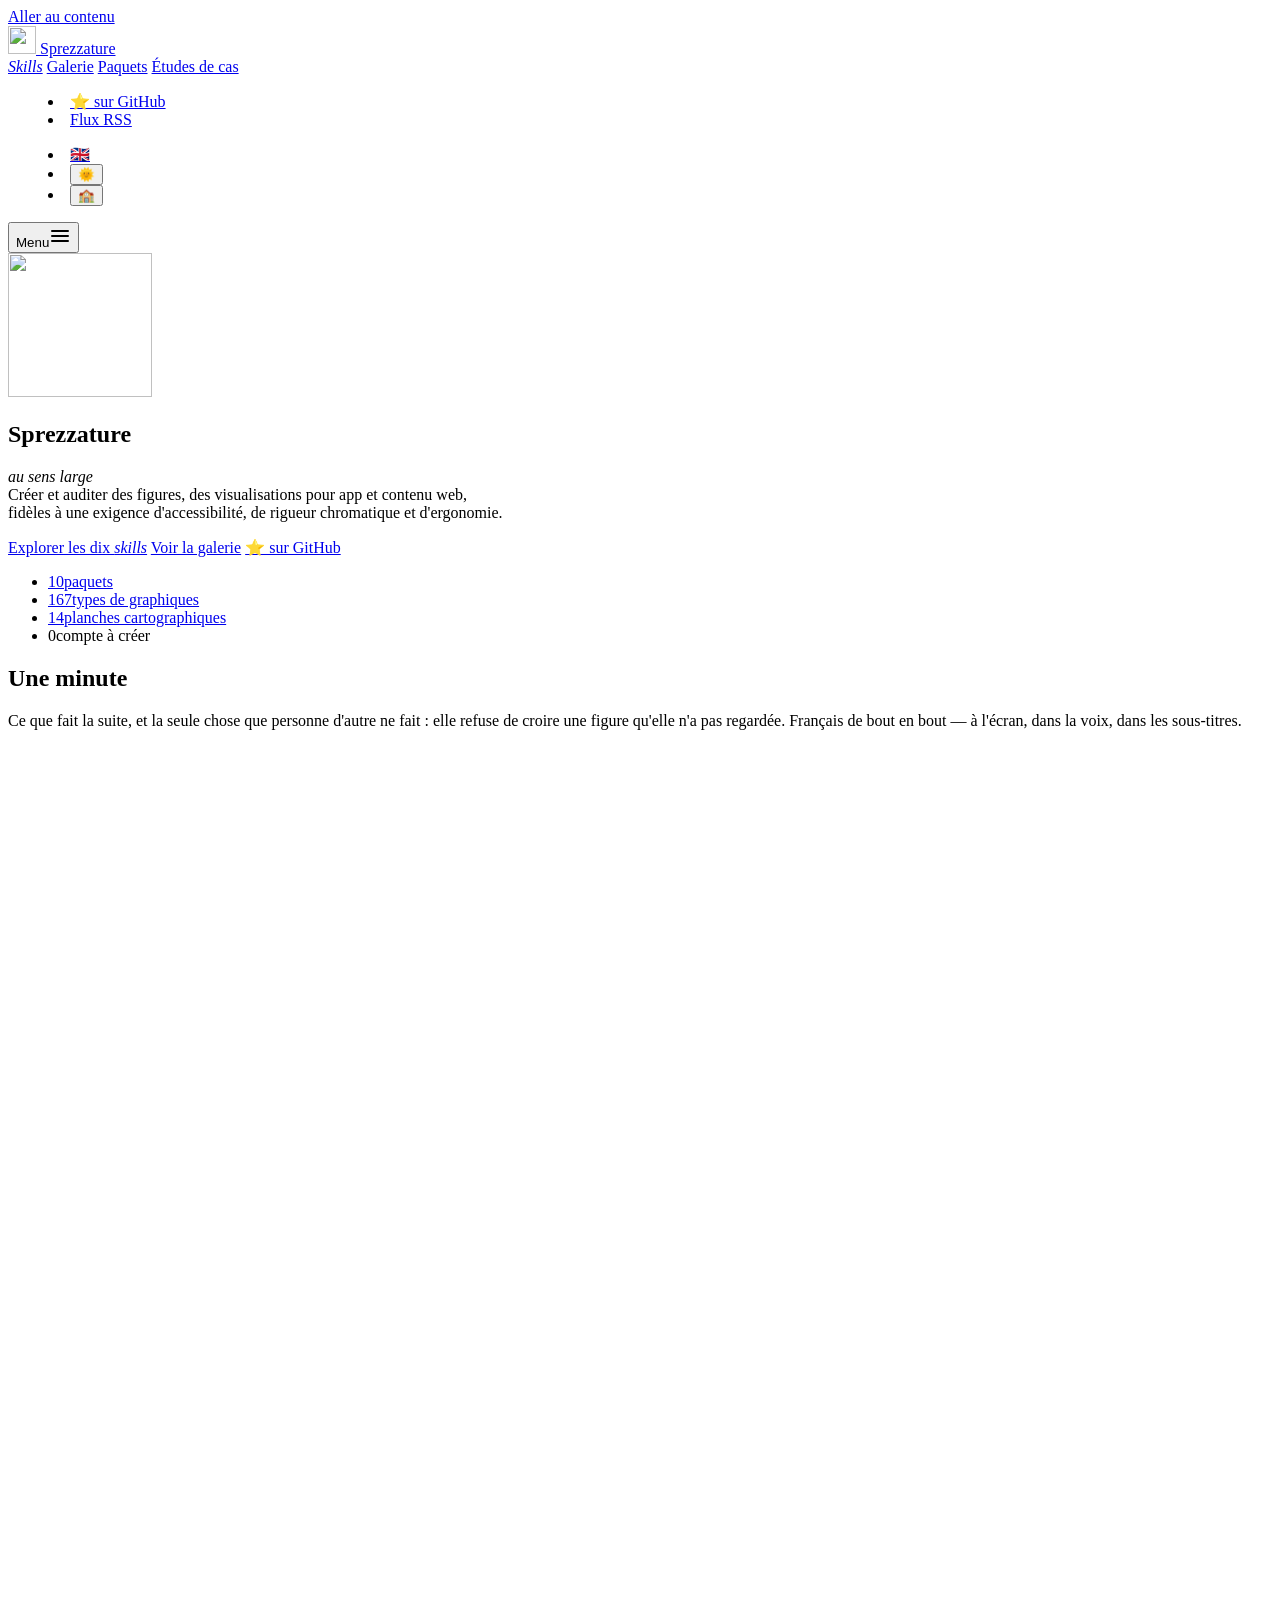
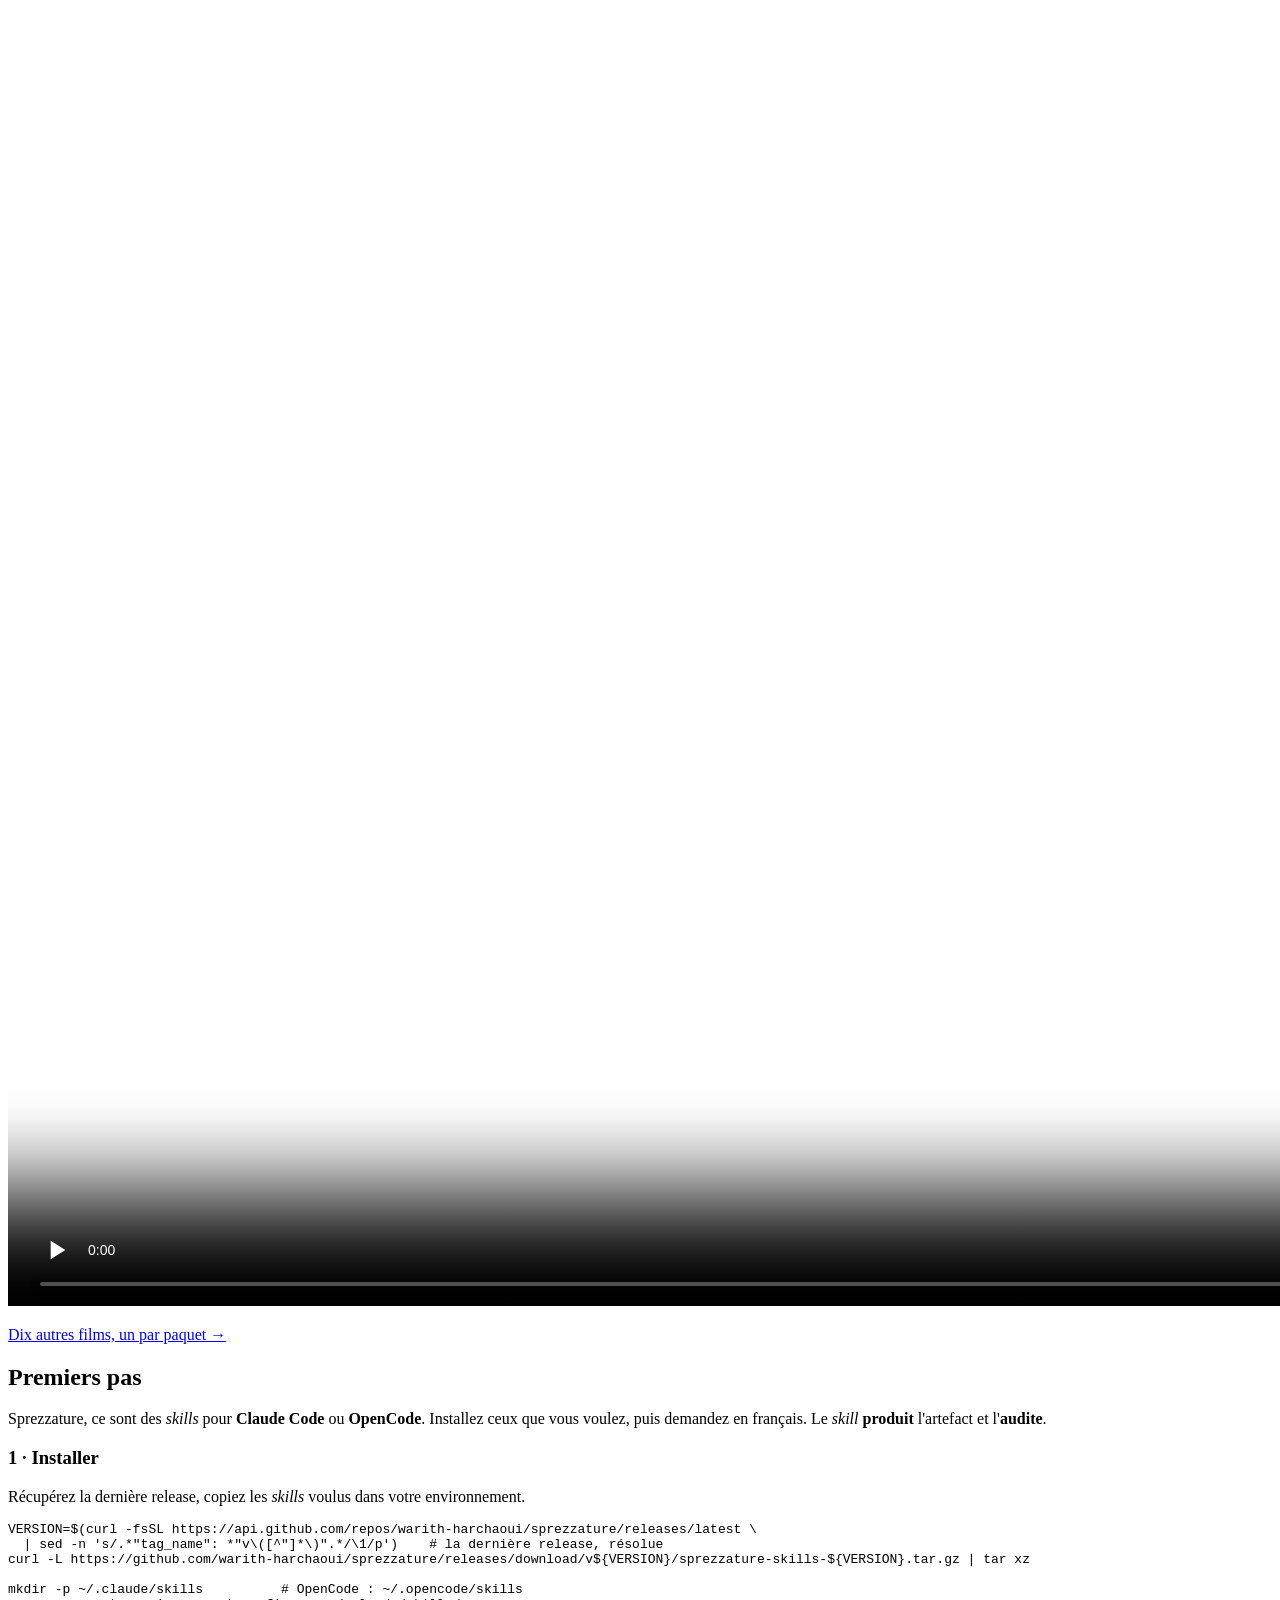
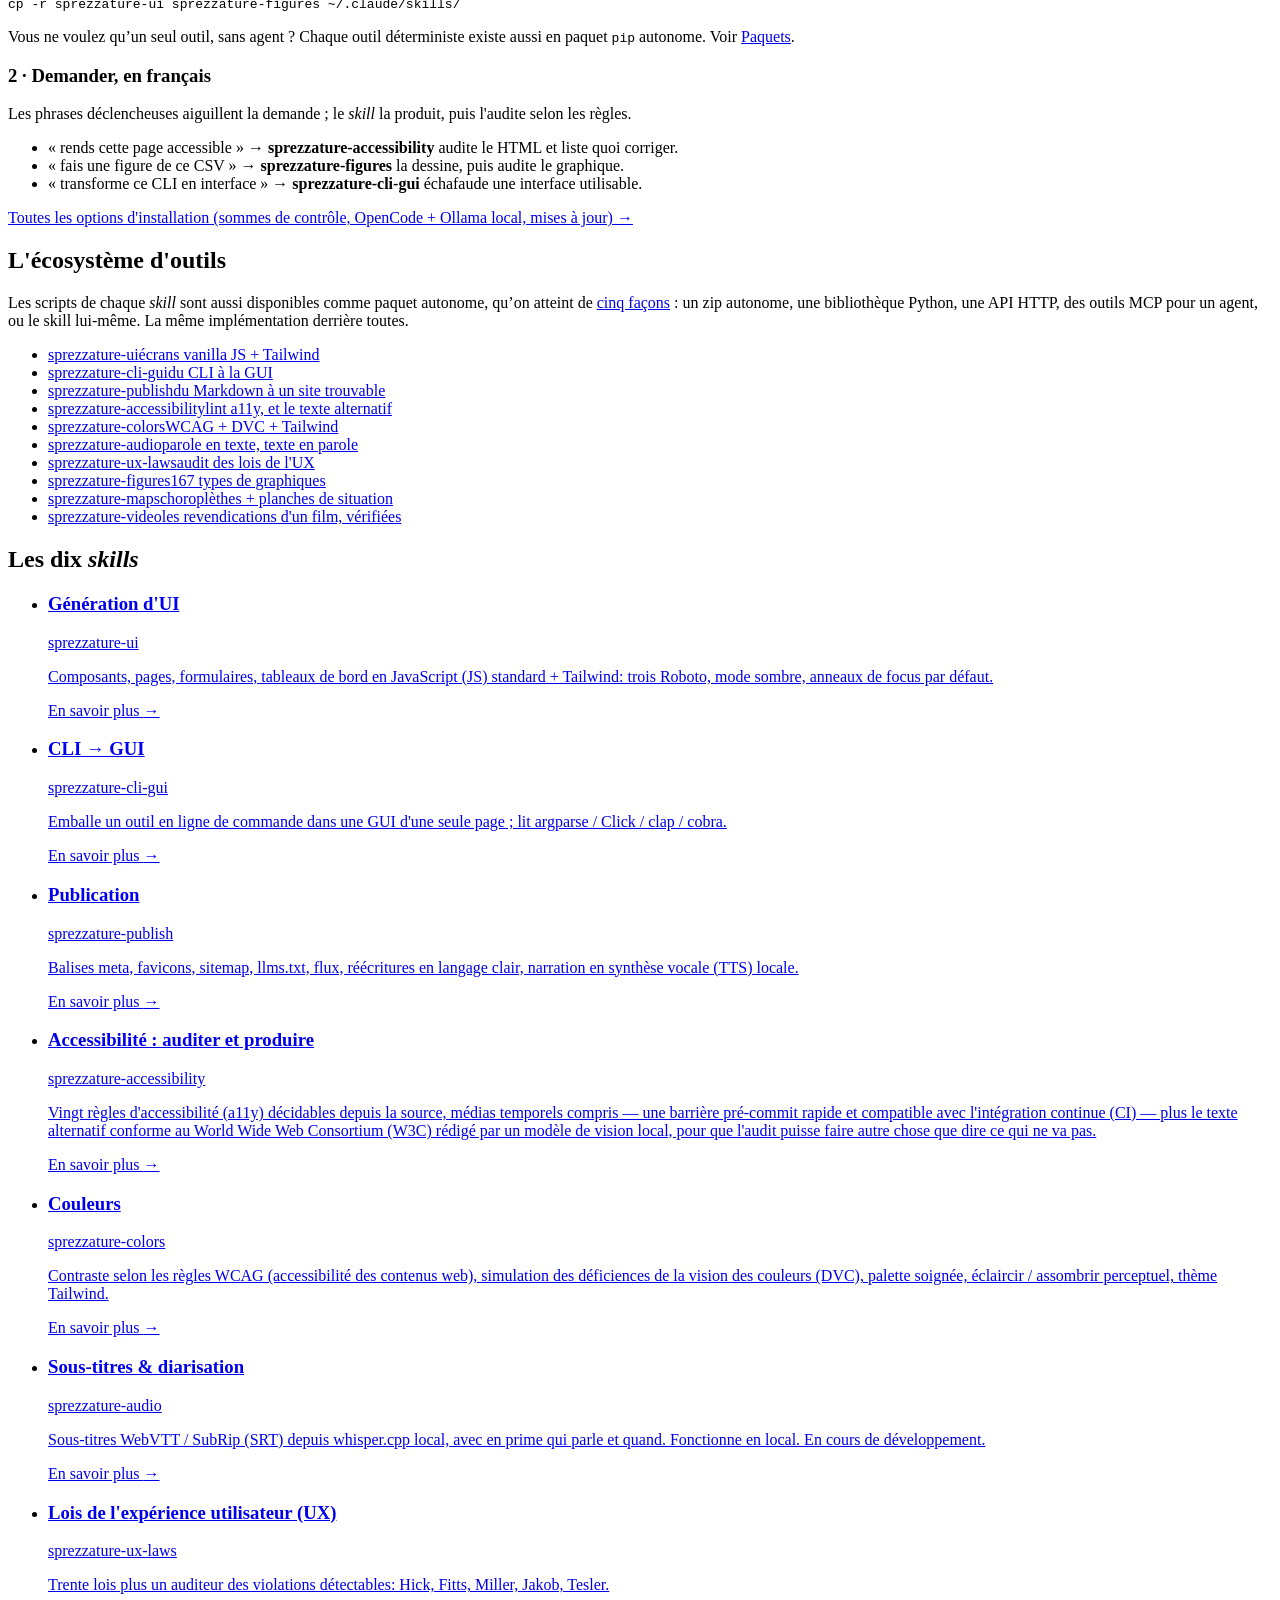
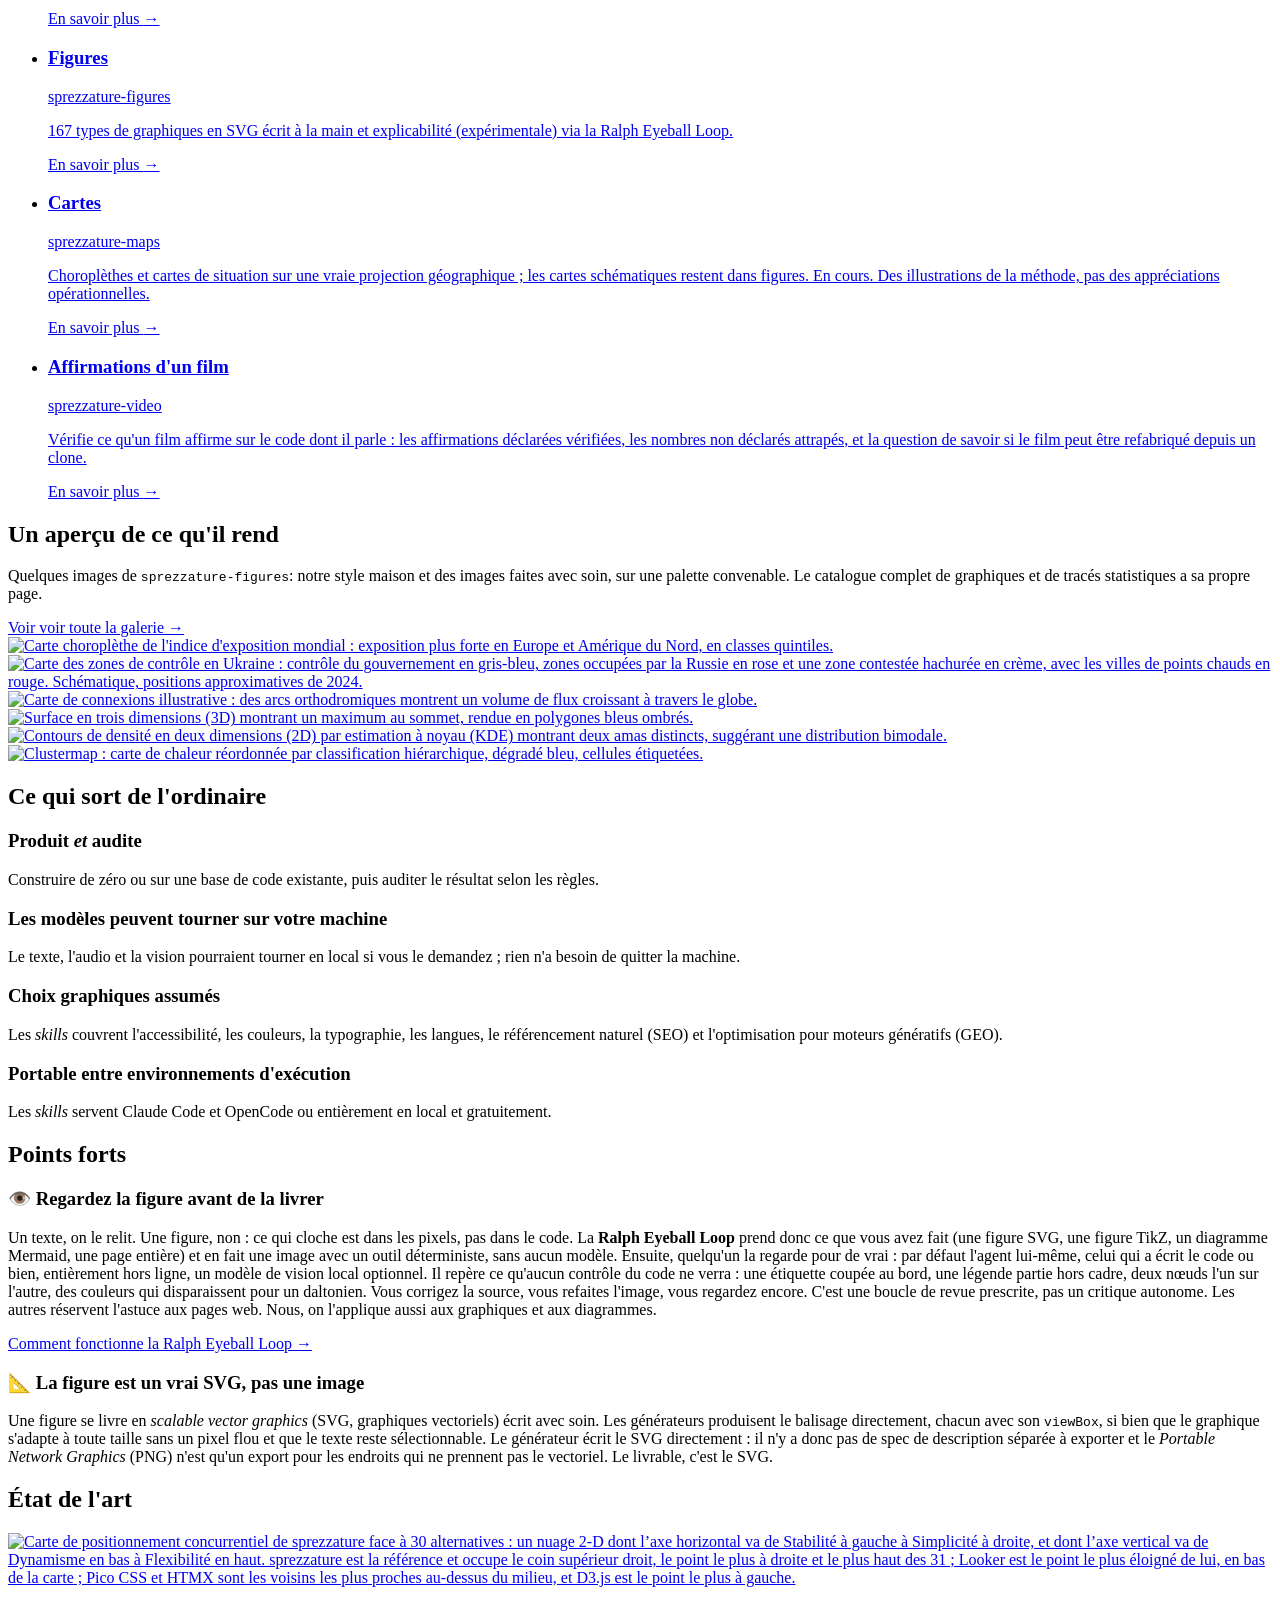
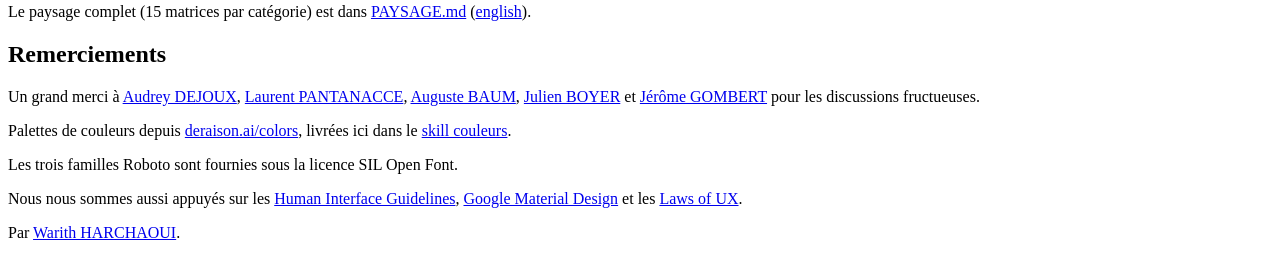
==== commit b80bef82: "feat(seo): lire un site dans tous ses formats, ses CTA et sa FAQ Trois outils sous un même lecteur, " ====
--- a/tests/fixtures/cta/sprezzature/fr/index.html
+++ b/tests/fixtures/cta/sprezzature/fr/index.html
@@ -372,6 +372,7 @@
           <p>
             Un grand merci à
             <a class="text-brand-linktext hover:underline focus:outline-none focus-visible:ring-2 focus-visible:ring-brand-blue" href="https://www.behance.net/dreyadesign/projects">Audrey DEJOUX</a>,
+            <a class="text-brand-linktext hover:underline focus:outline-none focus-visible:ring-2 focus-visible:ring-brand-blue" href="https://www.linkedin.com/in/pantanacce/">Laurent PANTANACCE</a>,
             <a class="text-brand-linktext hover:underline focus:outline-none focus-visible:ring-2 focus-visible:ring-brand-blue" href="https://www.linkedin.com/in/auguste-baum/">Auguste BAUM</a>,
             <a class="text-brand-linktext hover:underline focus:outline-none focus-visible:ring-2 focus-visible:ring-brand-blue" href="https://www.linkedin.com/in/julien-boyer-2a76878/">Julien BOYER</a> et
             <a class="text-brand-linktext hover:underline focus:outline-none focus-visible:ring-2 focus-visible:ring-brand-blue"
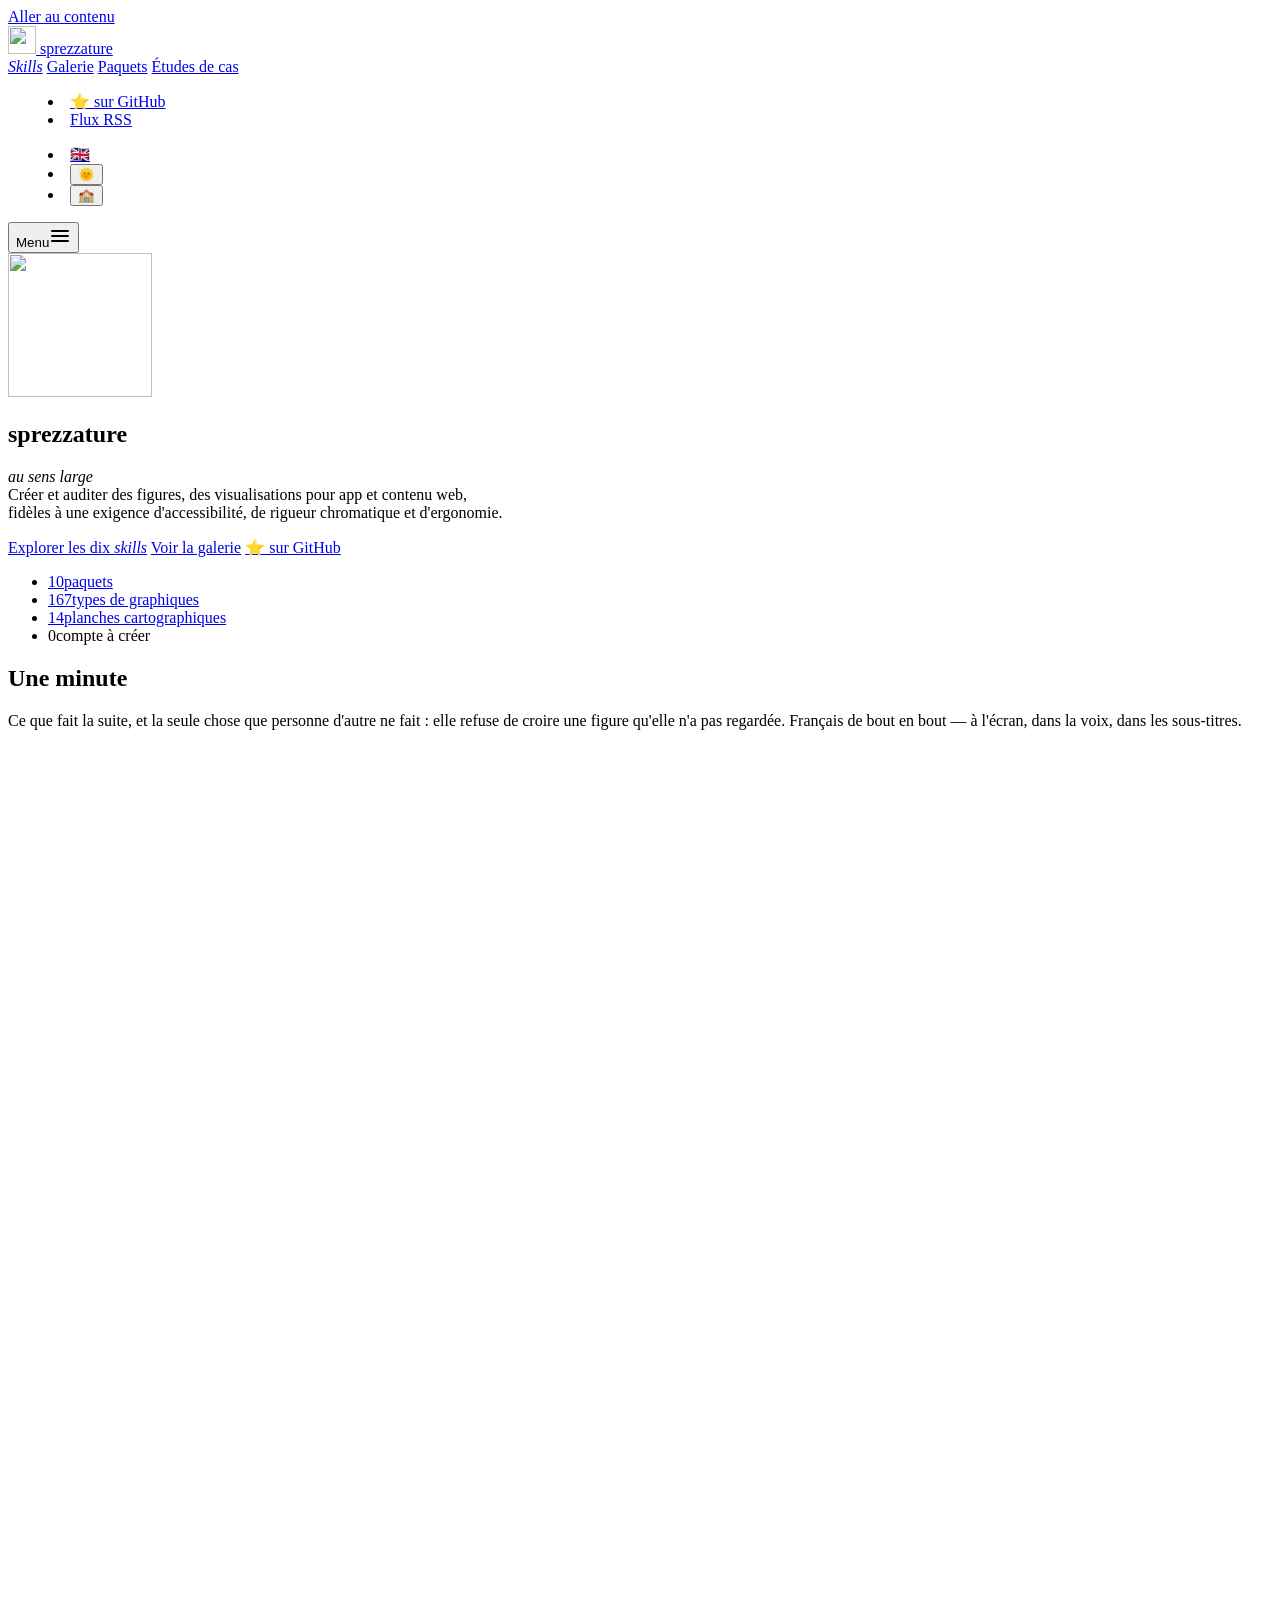
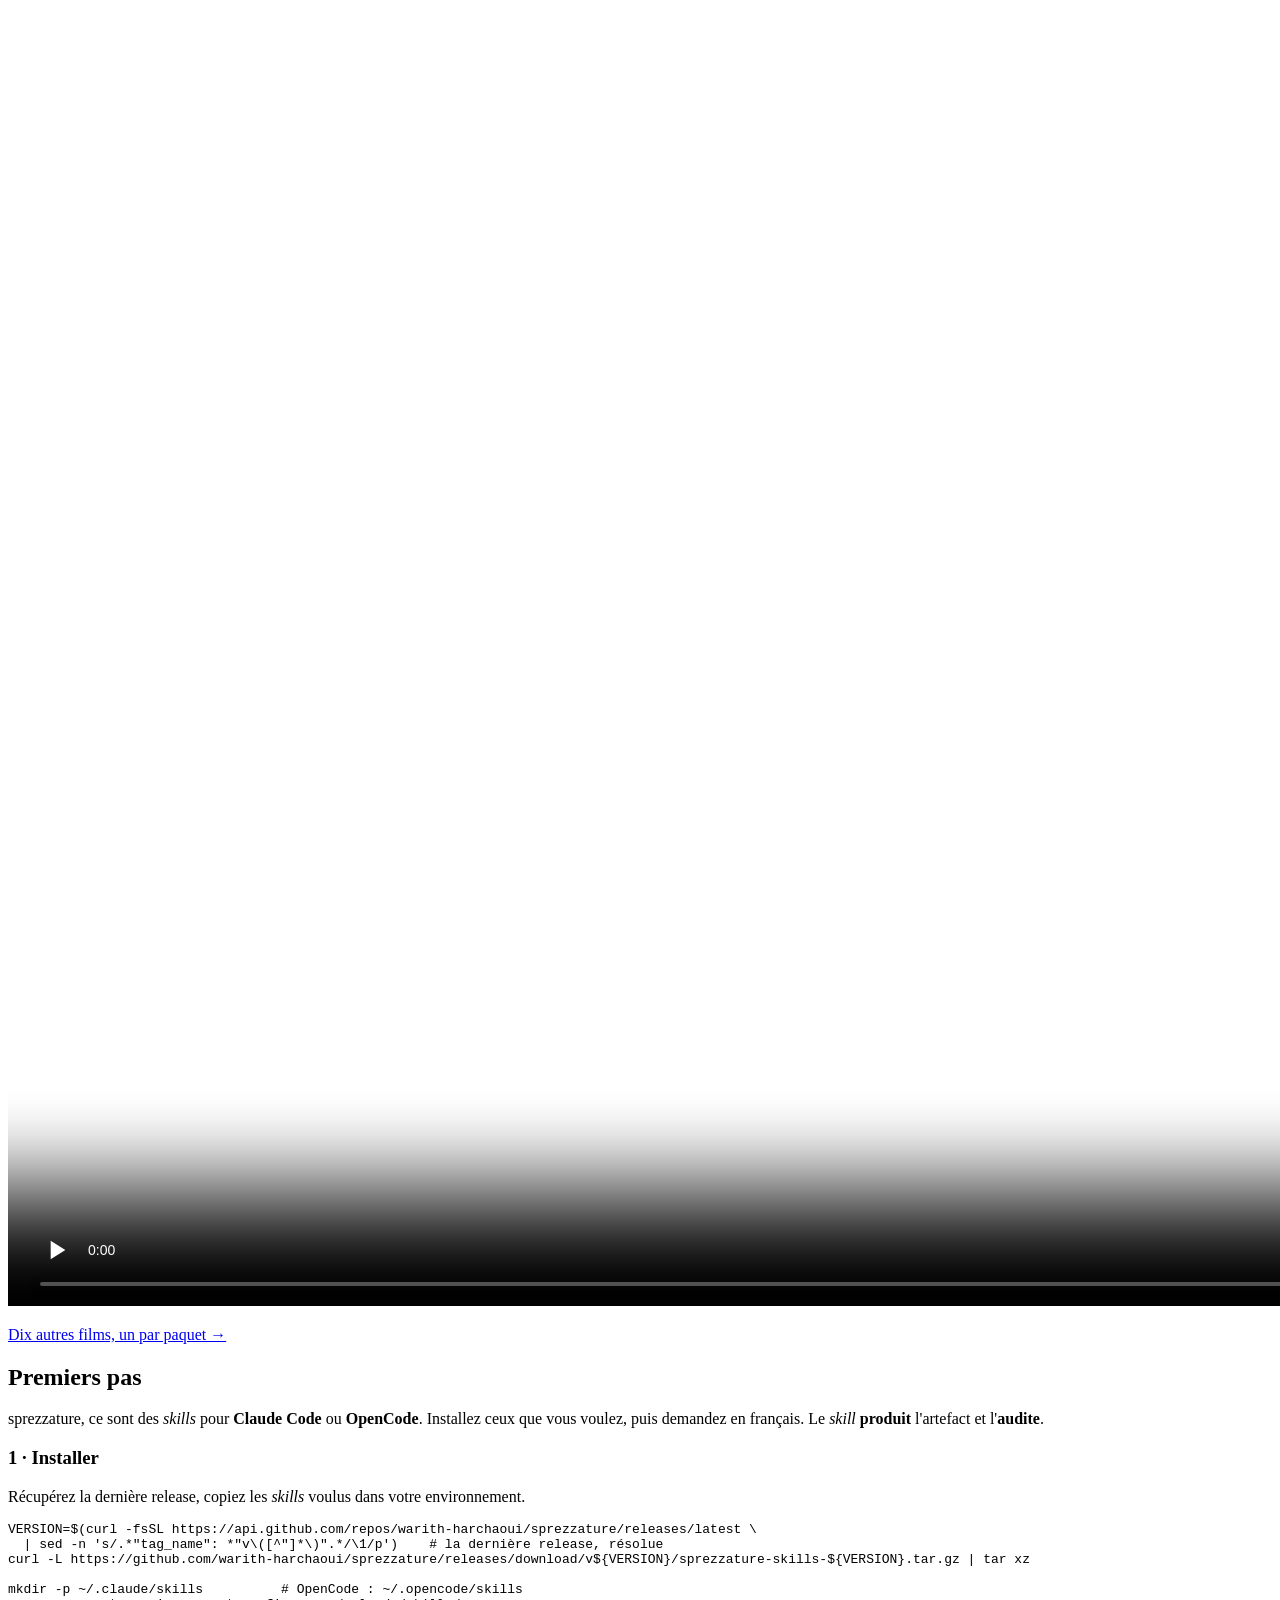
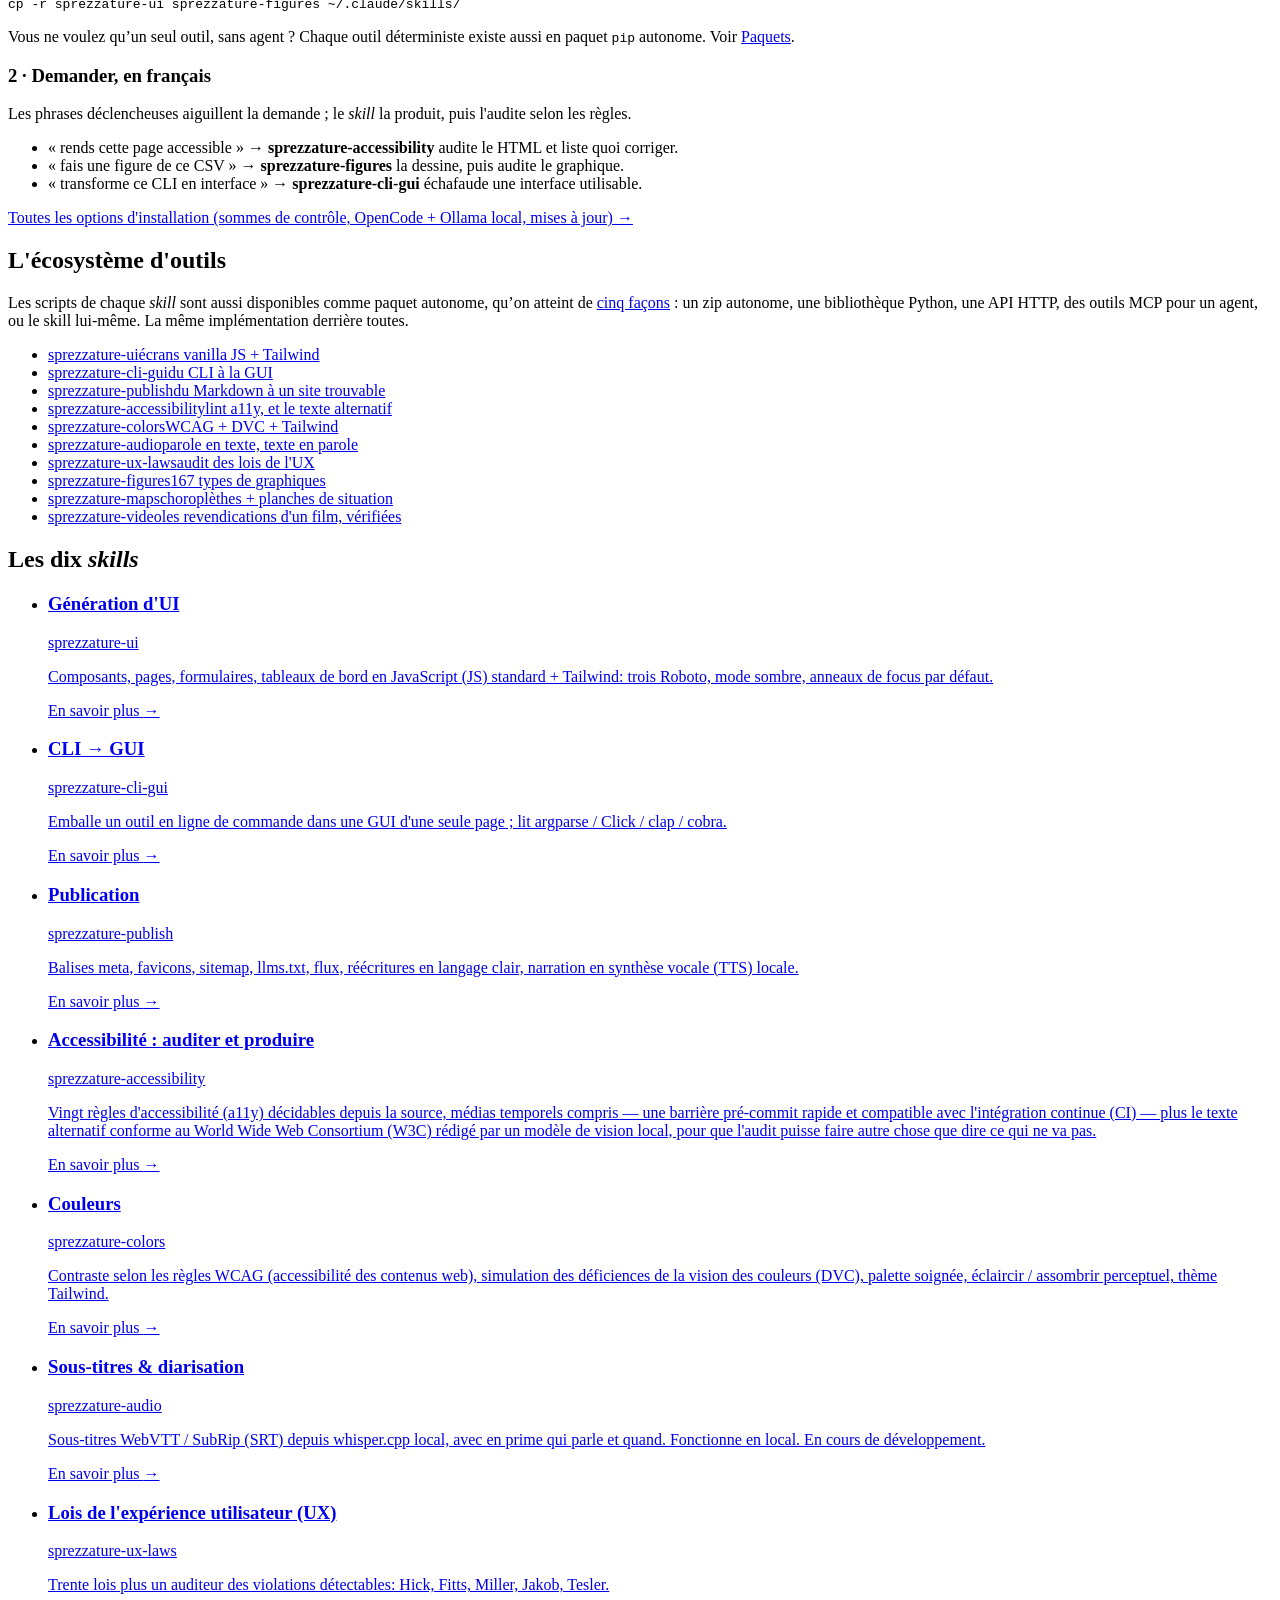
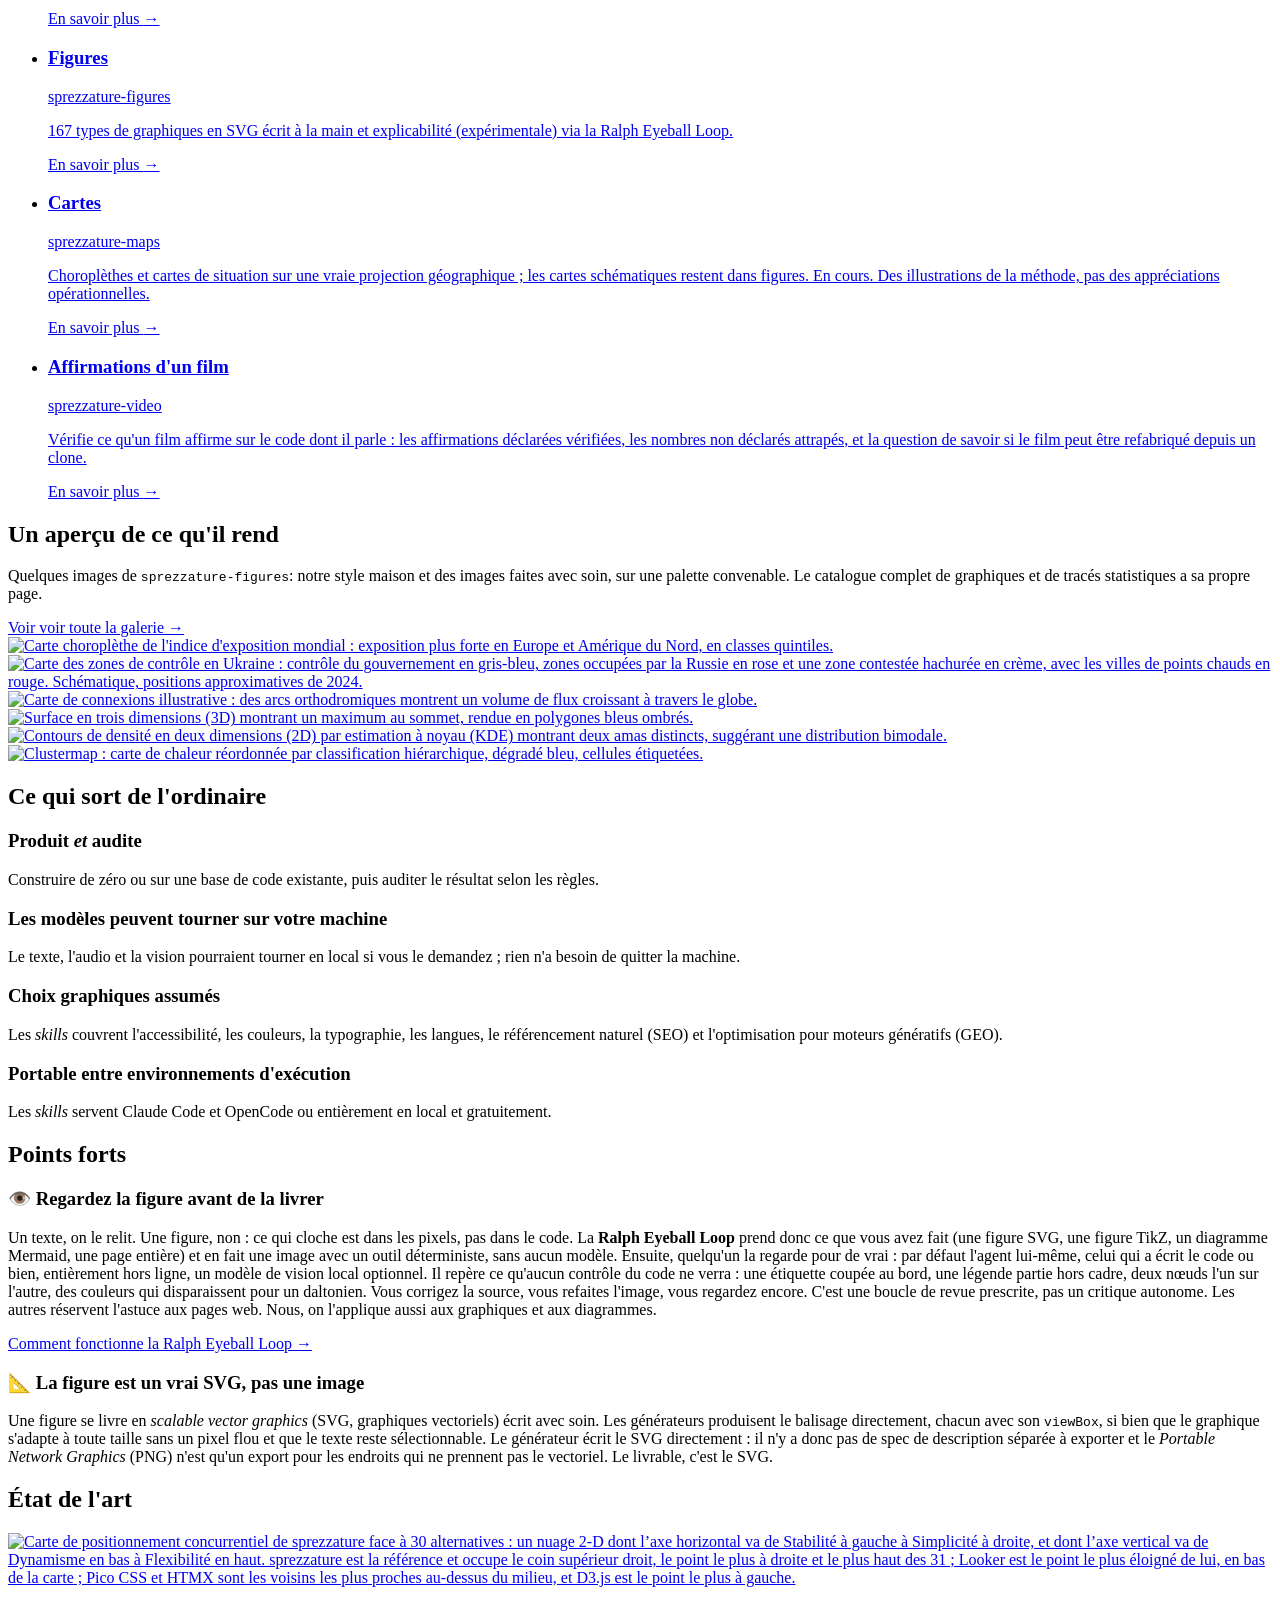
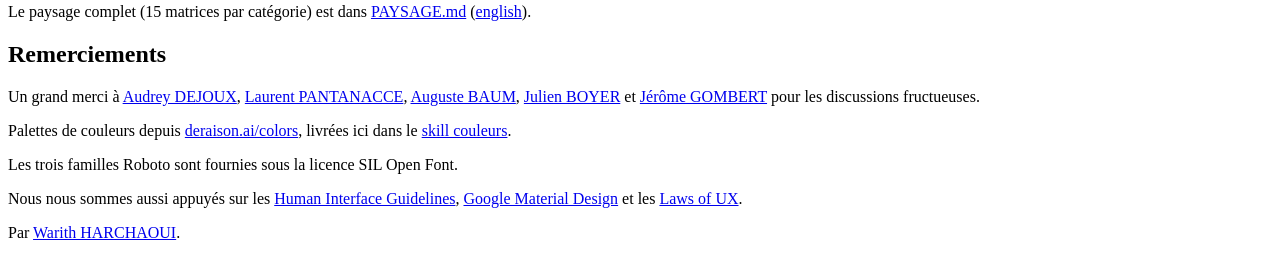
==== commit 7acdc5c7: "casse : « sprezzature » tout en minuscules dans les textes affichés et la doc Titre du flux des note" ====
--- a/tests/fixtures/cta/sprezzature/fr/index.html
+++ b/tests/fixtures/cta/sprezzature/fr/index.html
@@ -7,23 +7,23 @@
   <meta charset="utf-8">
   <meta name="viewport" content="width=device-width, initial-scale=1, viewport-fit=cover">
 
-  <title>Sprezzature — dix skills Claude / OpenCode pour vanilla JS + Tailwind</title>
+  <title>sprezzature — dix skills Claude / OpenCode pour vanilla JS + Tailwind</title>
   <meta name="description"
-    content="Sprezzature, ce sont dix skills Claude / OpenCode pour une même stack sprezzature : UI, CLI-vers-GUI, publication, accessibilité, couleurs, sous-titres, Lois de l'UX, figures data-science, cartes, et les affirmations d'un film. Chaque skill produit des artefacts et les audite.">
+    content="sprezzature, ce sont dix skills Claude / OpenCode pour une même stack sprezzature : UI, CLI-vers-GUI, publication, accessibilité, couleurs, sous-titres, Lois de l'UX, figures data-science, cartes, et les affirmations d'un film. Chaque skill produit des artefacts et les audite.">
   <link rel="canonical" href="https://sprezzature.ai/fr/">
   <link rel="alternate" hreflang="en" href="https://sprezzature.ai/">
   <link rel="alternate" hreflang="fr" href="https://sprezzature.ai/fr/">
   <link rel="alternate" hreflang="x-default" href="https://sprezzature.ai/index.html">
-  <link rel="alternate" type="application/atom+xml" title="Sprezzature — Notes de version" href="https://sprezzature.ai/feed.atom">
-  <link rel="alternate" type="application/rss+xml" title="Sprezzature — Notes de version (RSS)" href="https://sprezzature.ai/feed.xml">
+  <link rel="alternate" type="application/atom+xml" title="sprezzature — Notes de version" href="https://sprezzature.ai/feed.atom">
+  <link rel="alternate" type="application/rss+xml" title="sprezzature — Notes de version (RSS)" href="https://sprezzature.ai/feed.xml">
   <meta name="robots" content="index, follow, max-image-preview:large">
   <meta name="theme-color" content="#FFFFFF" media="(prefers-color-scheme: light)">
   <meta name="theme-color" content="#0B0B0C" media="(prefers-color-scheme: dark)">
 
 
   <meta property="og:type" content="website">
-  <meta property="og:site_name" content="Sprezzature">
-  <meta property="og:title" content="Sprezzature — dix skills Claude / OpenCode">
+  <meta property="og:site_name" content="sprezzature">
+  <meta property="og:title" content="sprezzature — dix skills Claude / OpenCode">
   <meta property="og:description"
     content="Un design system local pour une seule stack sprezzature : UI, CLI→GUI, publication, accessibilité, couleurs, sous-titres, Lois de l'UX et figures. Produire et auditer.">
   <meta property="og:url" content="https://sprezzature.ai/fr/">
@@ -32,10 +32,10 @@
   <meta property="og:locale:alternate" content="en_US">
   <meta property="og:image:width" content="1254">
   <meta property="og:image:height" content="1254">
-  <meta property="og:image:alt" content="Le logo du projet Sprezzature.">
+  <meta property="og:image:alt" content="Le logo du projet sprezzature.">
 
   <meta name="twitter:card" content="summary_large_image">
-  <meta name="twitter:title" content="Sprezzature — dix skills Claude / OpenCode">
+  <meta name="twitter:title" content="sprezzature — dix skills Claude / OpenCode">
   <meta name="twitter:description"
     content="Skills pour une stack sprezzature : UI, CLI→GUI, publication, a11y, couleurs, sous-titres, Lois de l'UX et figures.">
   <meta name="twitter:image" content="https://sprezzature.ai/img/logo.png">
@@ -60,7 +60,7 @@
     "@graph": [
       {
         "@type": "WebSite",
-        "name": "Sprezzature",
+        "name": "sprezzature",
         "url": "https://sprezzature.ai/fr/",
         "description": "Dix skills Claude / OpenCode pour une pile frontend unique : UI, CLI vers GUI, publication, accessibilité, couleurs, sous-titres, Lois de l'UX, figures de science des données, cartes, et les affirmations d'un film.",
         "inLanguage": "fr",
@@ -68,7 +68,7 @@
       },
       {
         "@type": "SoftwareSourceCode",
-        "name": "Sprezzature",
+        "name": "sprezzature",
         "description": "Un système de design livré sous forme de dix skills Claude / OpenCode. Chaque skill fabrique des artefacts et les audite contre des règles explicites : UI, CLI vers GUI, publication, accessibilité, couleurs, sous-titres, Lois de l'UX, figures, et les affirmations d'un film.",
         "codeRepository": "https://github.com/warith-harchaoui/sprezzature",
         "programmingLanguage": ["Python", "JavaScript", "HTML"],
@@ -80,15 +80,15 @@
         "mainEntity": [
           {
             "@type": "Question",
-            "name": "Qu'est-ce que Sprezzature ?",
+            "name": "Qu'est-ce que sprezzature ?",
             "acceptedAnswer": {
               "@type": "Answer",
-              "text": "Sprezzature est un ensemble de dix skills pour Claude Code et OpenCode. Chaque skill couvre une partie d'une pile frontend (génération d'UI, CLI vers GUI, publication, accessibilité, couleurs, sous-titres, Lois de l'UX, figures de science des données, cartes, affirmations d'un film) et fabrique l'artefact tout en l'auditant contre des règles explicites."
+              "text": "sprezzature est un ensemble de dix skills pour Claude Code et OpenCode. Chaque skill couvre une partie d'une pile frontend (génération d'UI, CLI vers GUI, publication, accessibilité, couleurs, sous-titres, Lois de l'UX, figures de science des données, cartes, affirmations d'un film) et fabrique l'artefact tout en l'auditant contre des règles explicites."
             }
           },
           {
             "@type": "Question",
-            "name": "Comment installer un skill Sprezzature ?",
+            "name": "Comment installer un skill sprezzature ?",
             "acceptedAnswer": {
               "@type": "Answer",
               "text": "Téléchargez la dernière archive depuis la page de releases GitHub, décompressez-la, et copiez les dossiers de skills souhaités dans ~/.claude/skills (pour Claude Code) ou ~/.opencode/skills (pour OpenCode). Aucune étape de compilation n'est requise."
@@ -96,7 +96,7 @@
           },
           {
             "@type": "Question",
-            "name": "Les skills Sprezzature fonctionnent-ils hors ligne ?",
+            "name": "Les skills sprezzature fonctionnent-ils hors ligne ?",
             "acceptedAnswer": {
               "@type": "Answer",
               "text": "La plupart des scripts sont déterministes et fonctionnent sans connexion réseau. Les étapes nécessitant un modèle (génération de texte alternatif, sous-titres, réécriture en langage simple) utilisent Ollama en local avec qwen3-vl:8b. Aucun appel à l'API Anthropic ni au cloud n'est requis pour ces étapes."
@@ -120,7 +120,7 @@
       <a href="#main"
         class="flex items-center gap-2 rounded focus-visible:outline-none focus-visible:ring-2 focus-visible:ring-brand-blue min-h-11">
         <img src="../img/logo-96.png" alt="" width="28" height="28" class="rounded">
-        <span class="font-semibold tracking-tight">Sprezzature</span>
+        <span class="font-semibold tracking-tight">sprezzature</span>
       </a>
       <div class="flex items-center gap-4 text-sm">
         <a href="#skills"
@@ -169,7 +169,7 @@
       <div class="mx-auto max-w-6xl px-5 py-12 text-center sm:py-16">
         <img src="../img/logo-288.png" alt="" width="144" height="144"
           class="mx-auto mb-4 h-28 w-28 sm:h-36 sm:w-36">
-        <h1 class="font-serif text-4xl font-bold tracking-tight sm:text-6xl">Sprezzature</h1>
+        <h1 class="font-serif text-4xl font-bold tracking-tight sm:text-6xl">sprezzature</h1>
         <p class="mx-auto mt-3 text-lg text-neutral-600 dark:text-neutral-300"><em>au sens large</em><br>
           Créer et auditer des figures, des visualisations pour app et contenu web,<br>
           fidèles à une exigence d'accessibilité, de rigueur chromatique et d'ergonomie.</p>
@@ -214,7 +214,7 @@
     <section id="getting-started" class="border-y border-neutral-200/70 bg-neutral-50/60 py-16 dark:border-neutral-800 dark:bg-neutral-900/30">
       <div class="mx-auto max-w-6xl px-5">
         <h2 class="text-2xl font-bold tracking-tight sm:text-3xl">Premiers pas</h2>
-        <p class="mt-2 max-w-2xl text-neutral-600 dark:text-neutral-300">Sprezzature, ce sont des <em>skills</em> pour
+        <p class="mt-2 max-w-2xl text-neutral-600 dark:text-neutral-300">sprezzature, ce sont des <em>skills</em> pour
           <strong>Claude Code</strong> ou <strong>OpenCode</strong>. Installez ceux que vous voulez, puis demandez en
           français. Le <em>skill</em> <strong>produit</strong> l'artefact et l'<strong>audite</strong>.</p>
         <div class="mt-8 grid grid-cols-1 gap-6 lg:grid-cols-2 [&>*]:min-w-0">
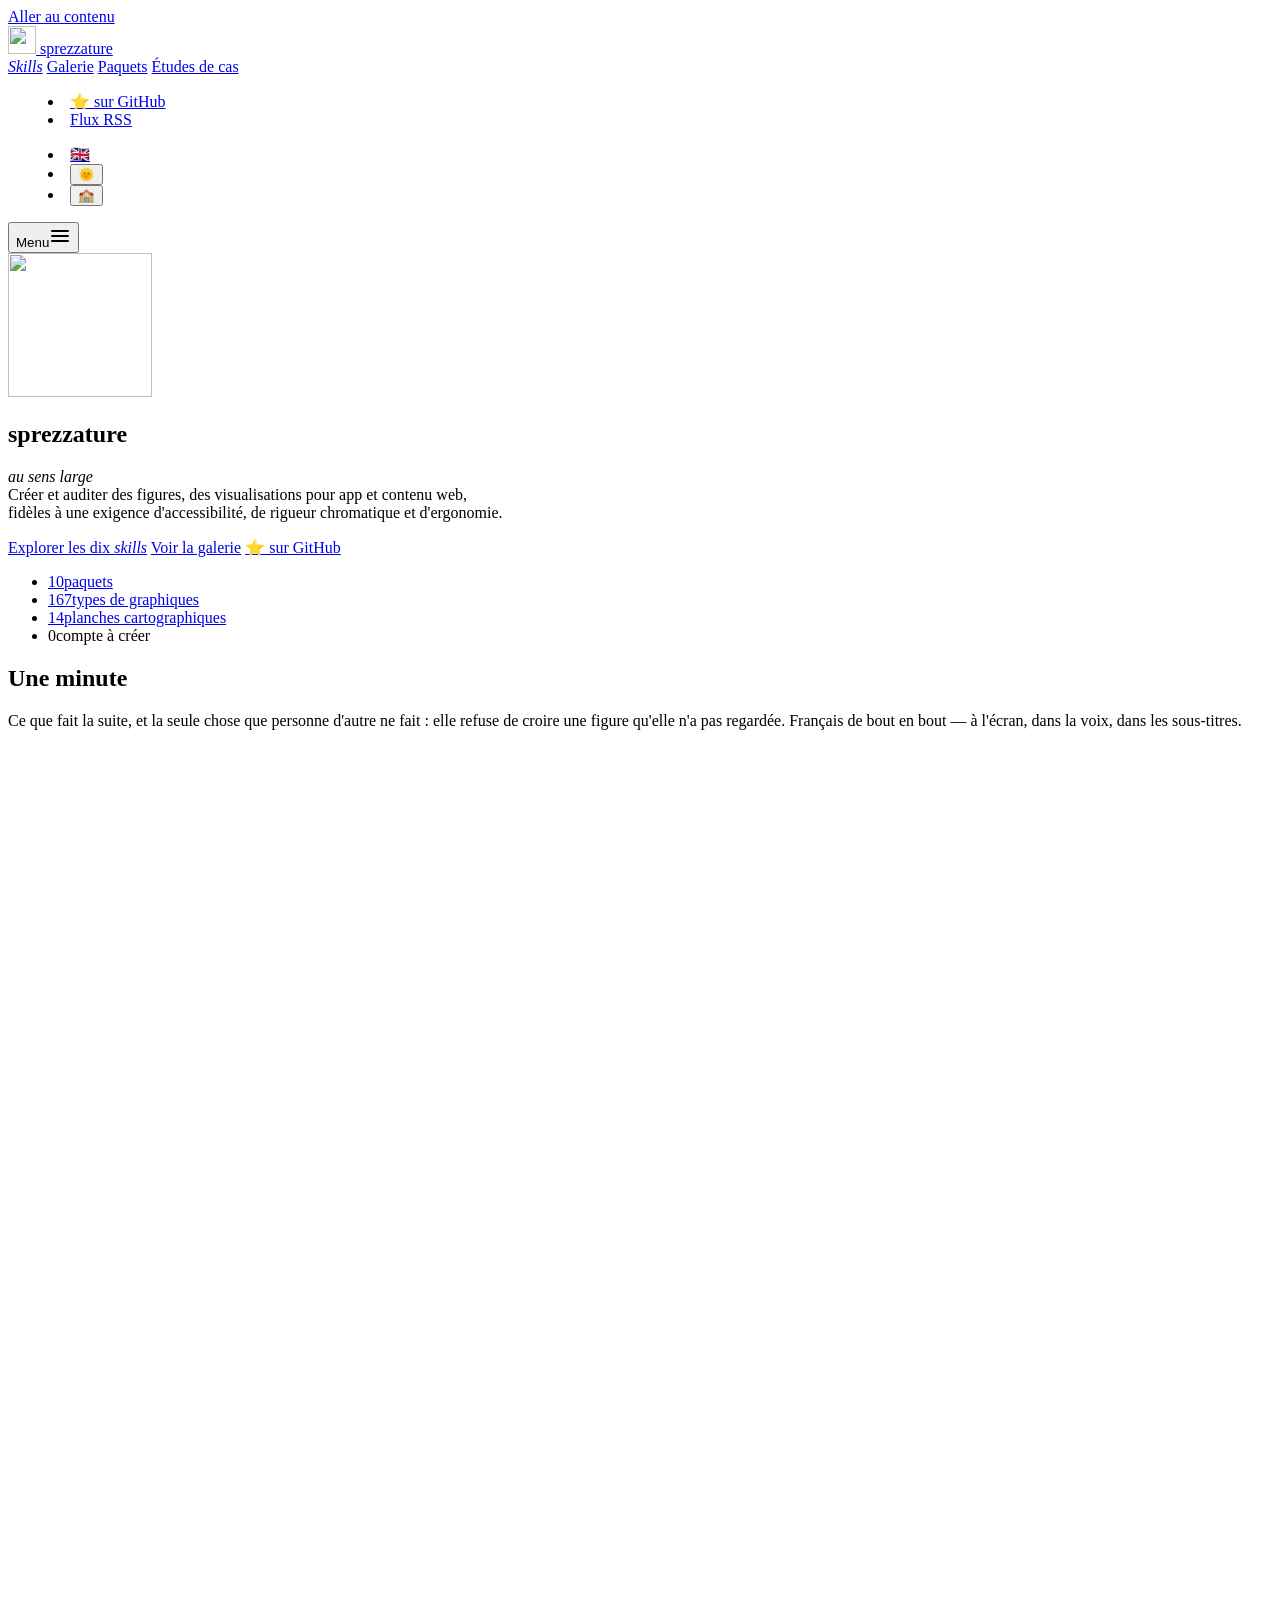
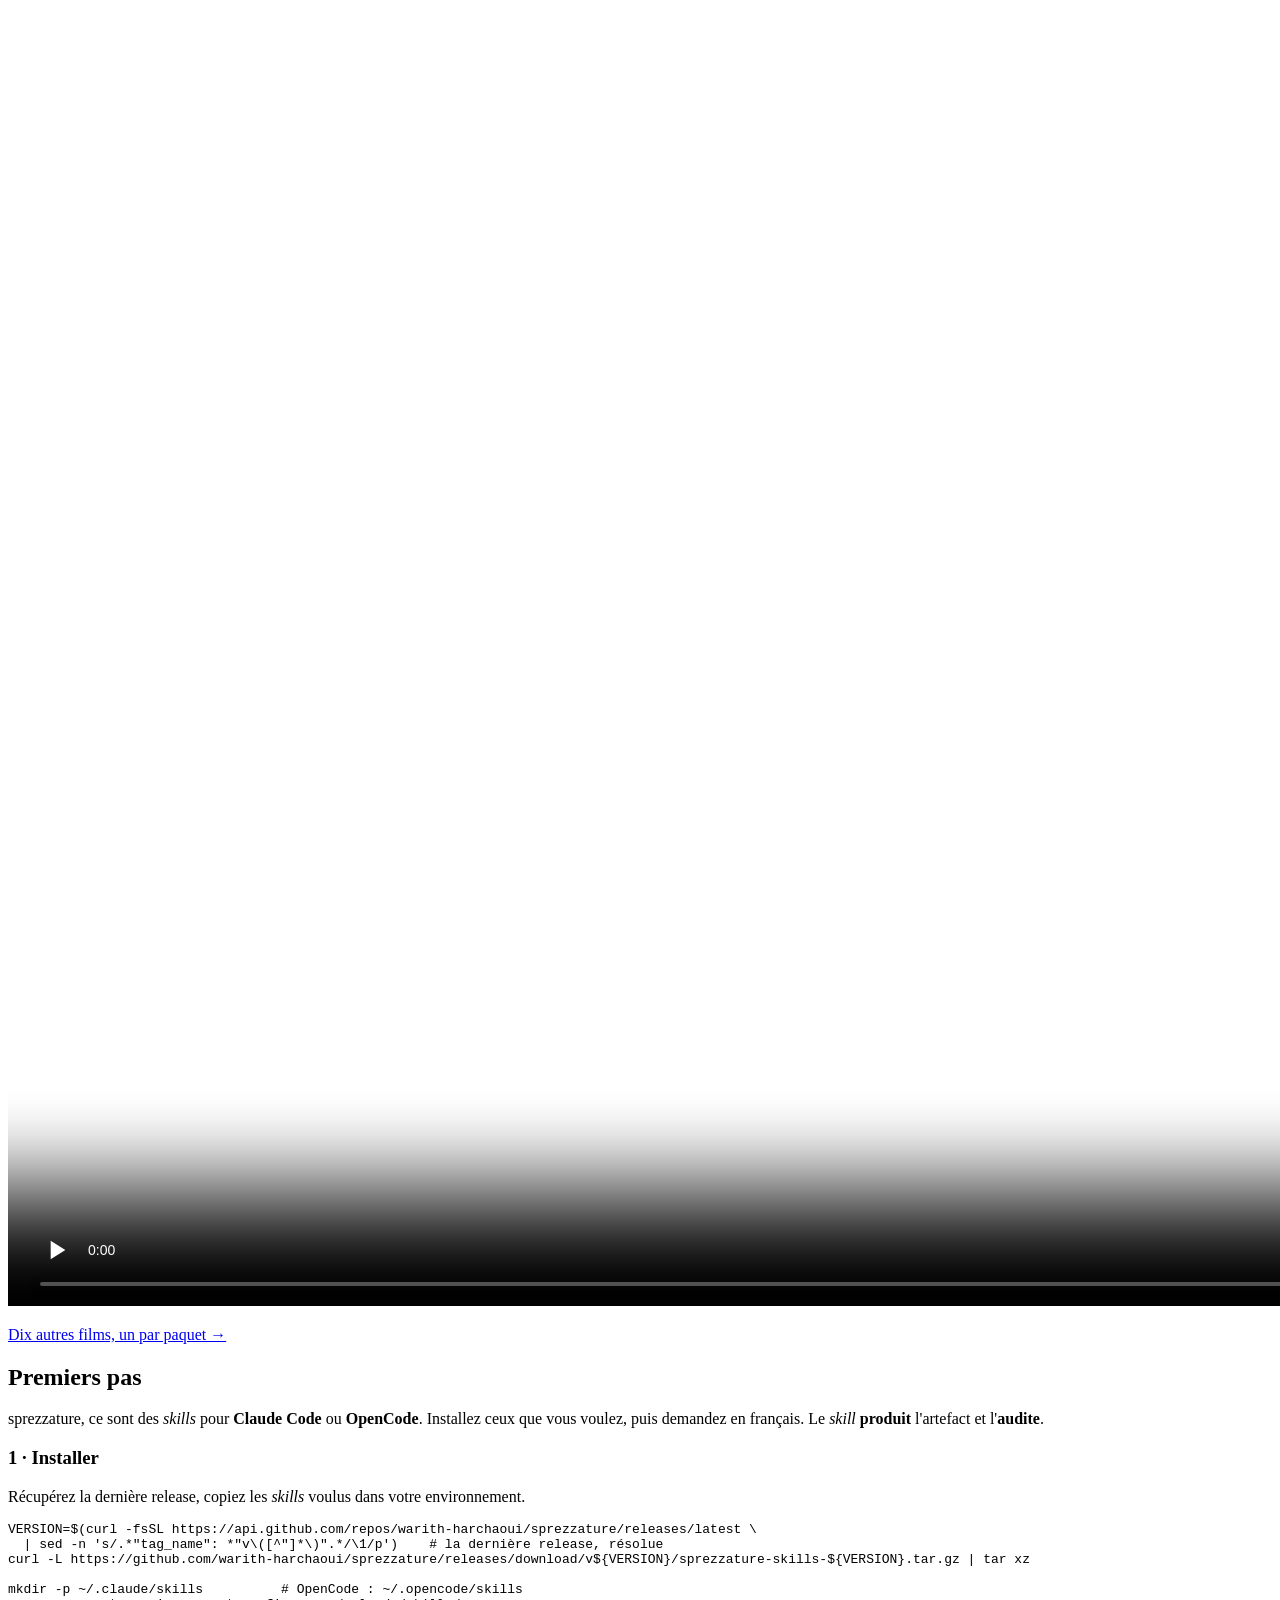
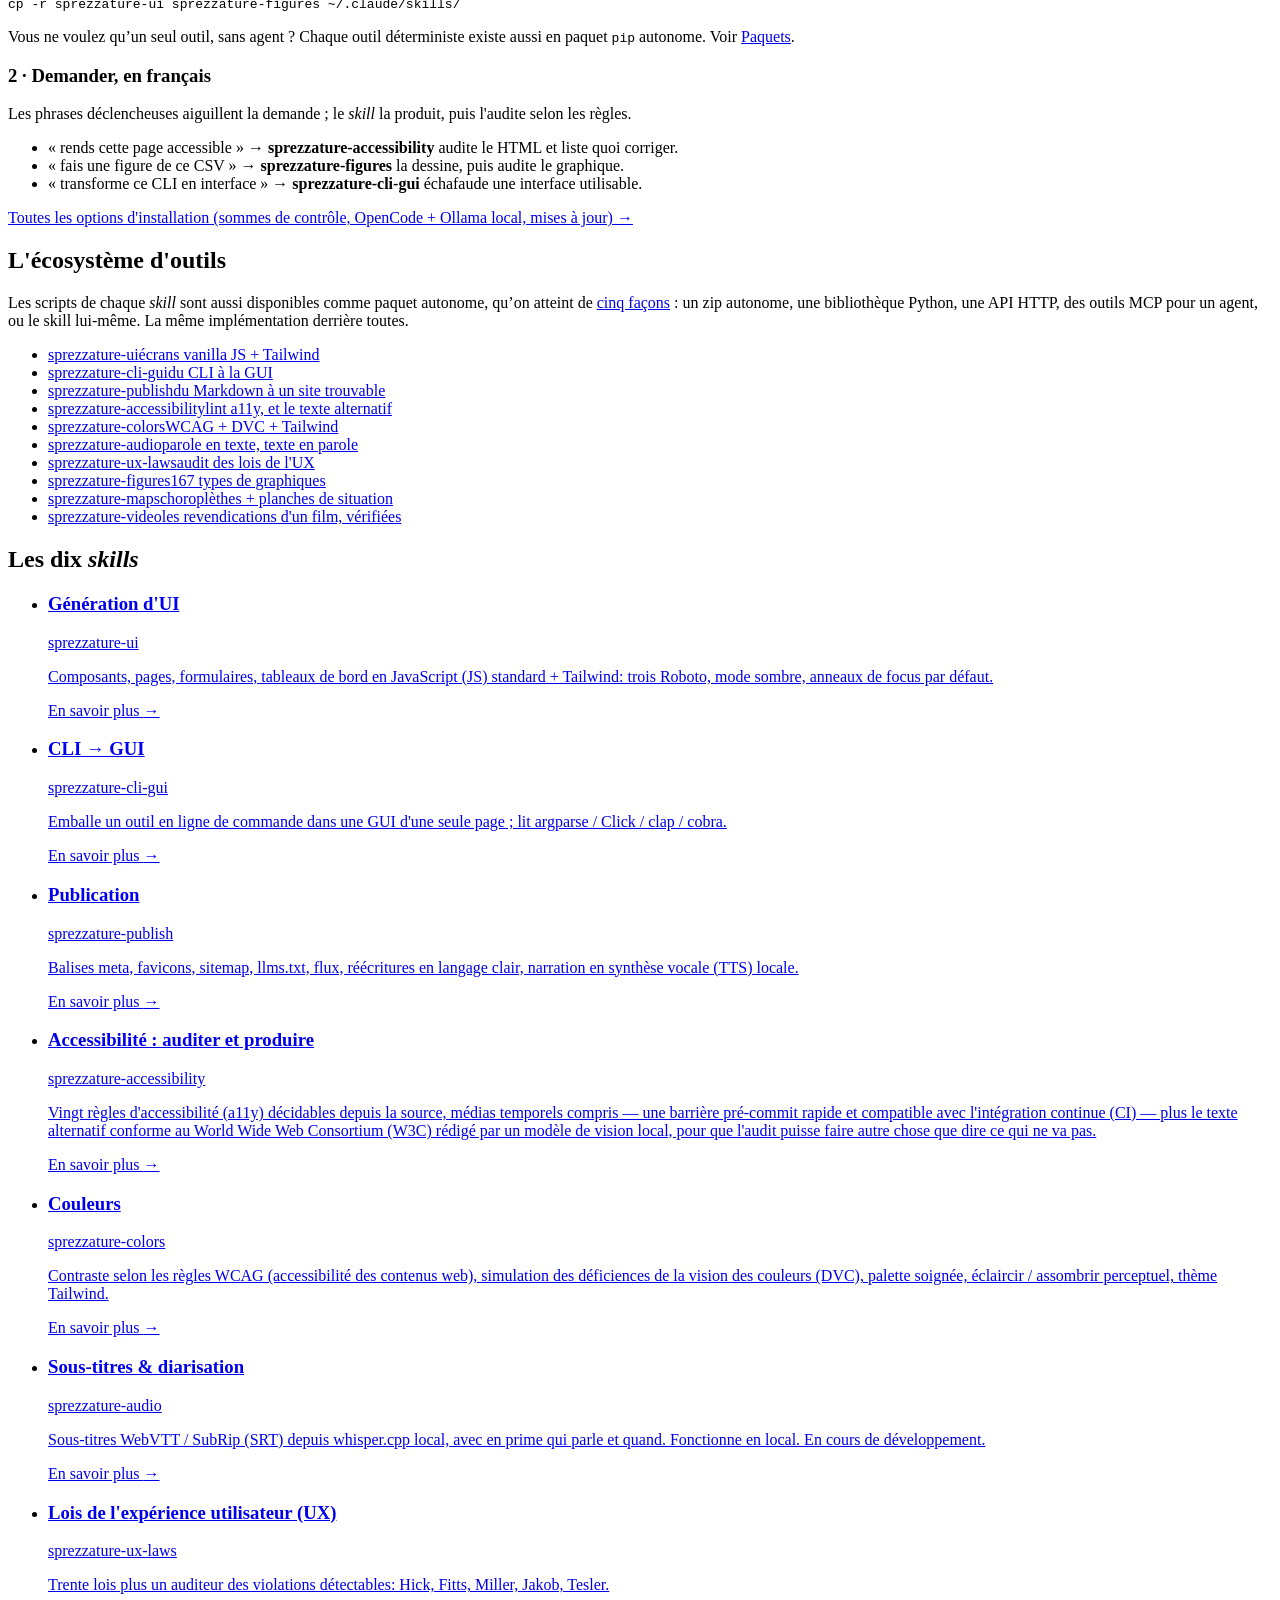
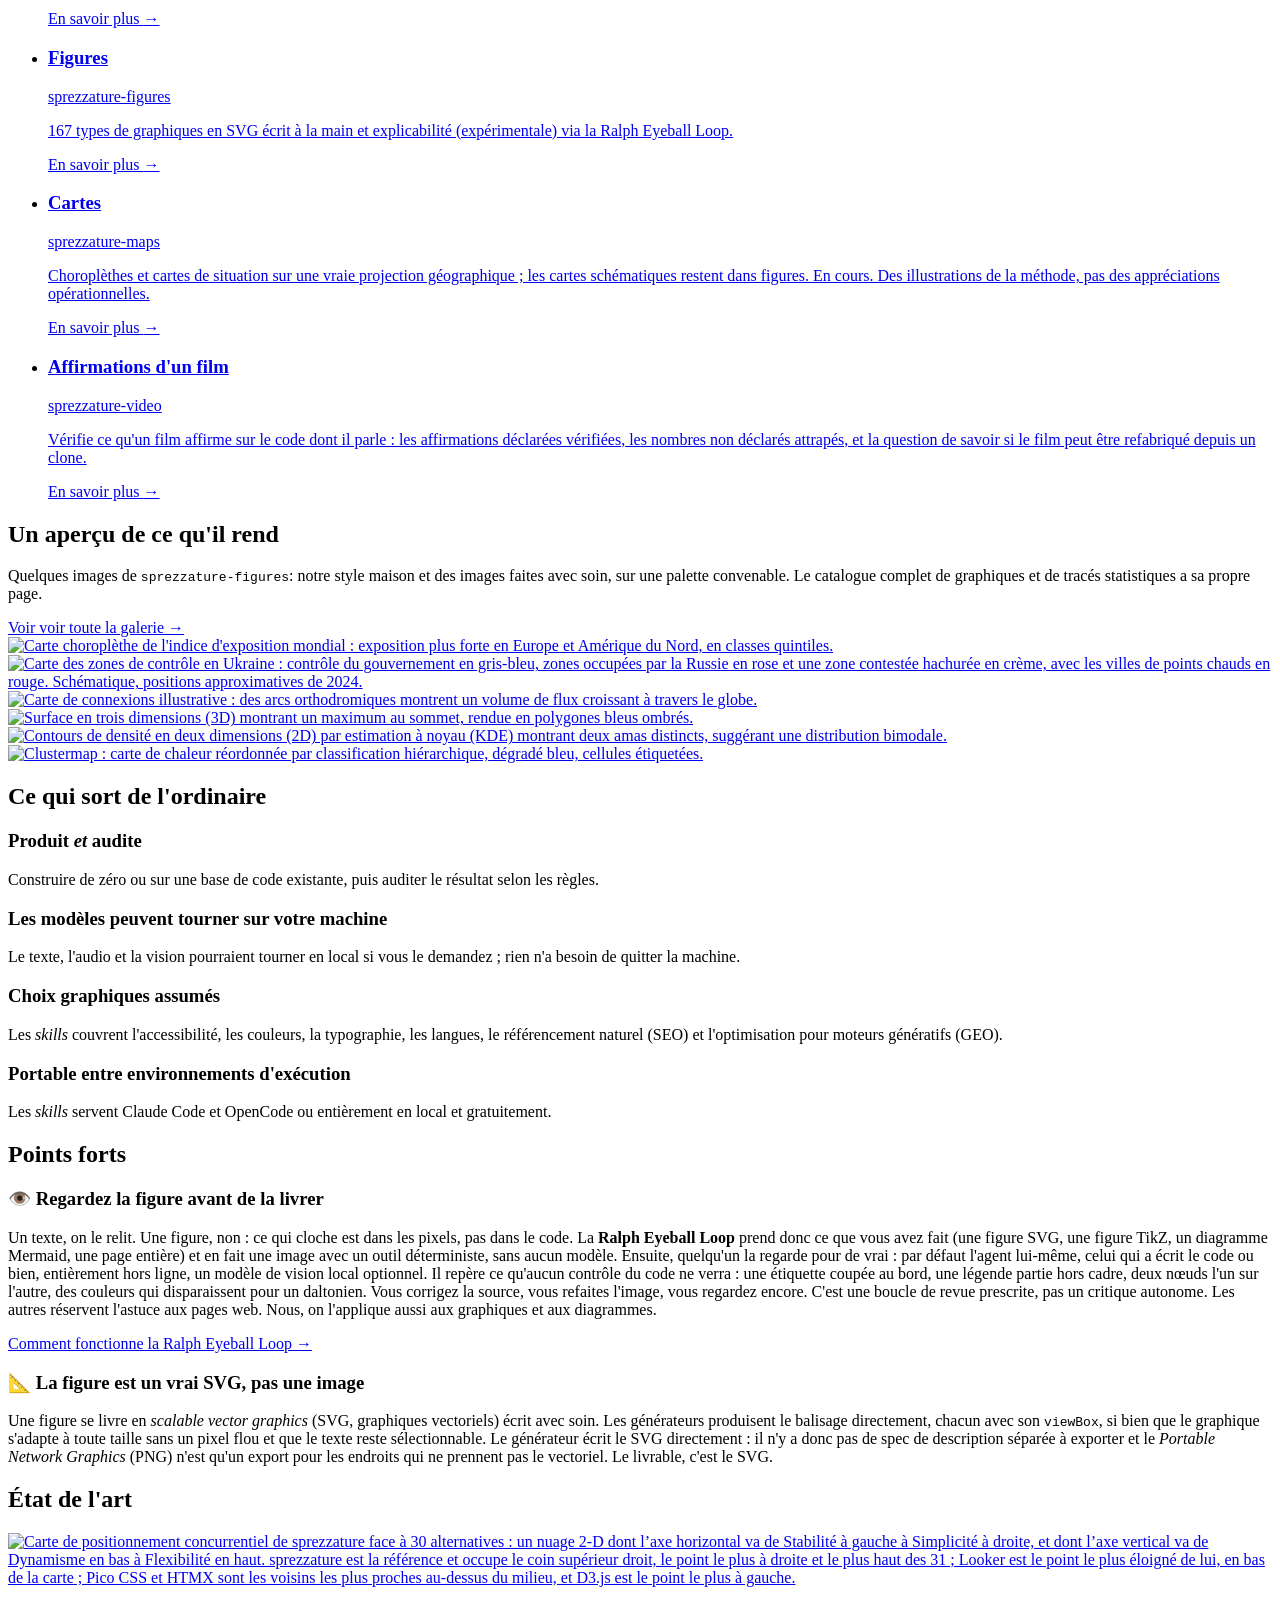
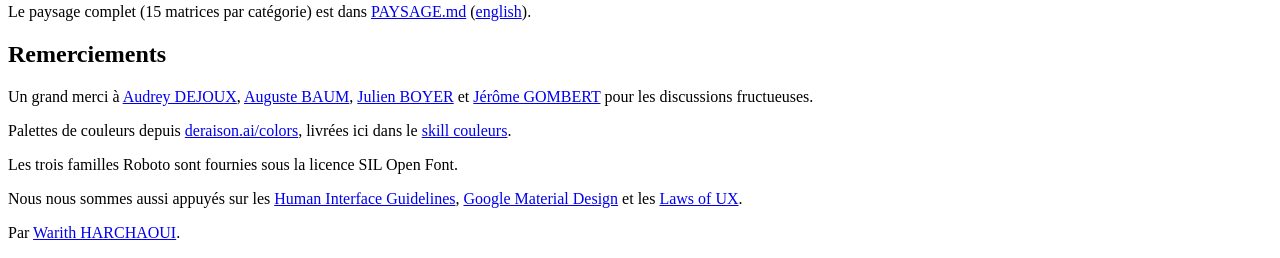
==== commit ddbd902e: "casse : « sprezzature » tout en minuscules dans les textes affichés et la doc Titre du flux des note" ====
--- a/tests/fixtures/cta/sprezzature/fr/index.html
+++ b/tests/fixtures/cta/sprezzature/fr/index.html
@@ -372,7 +372,6 @@
           <p>
             Un grand merci à
             <a class="text-brand-linktext hover:underline focus:outline-none focus-visible:ring-2 focus-visible:ring-brand-blue" href="https://www.behance.net/dreyadesign/projects">Audrey DEJOUX</a>,
-            <a class="text-brand-linktext hover:underline focus:outline-none focus-visible:ring-2 focus-visible:ring-brand-blue" href="https://www.linkedin.com/in/pantanacce/">Laurent PANTANACCE</a>,
             <a class="text-brand-linktext hover:underline focus:outline-none focus-visible:ring-2 focus-visible:ring-brand-blue" href="https://www.linkedin.com/in/auguste-baum/">Auguste BAUM</a>,
             <a class="text-brand-linktext hover:underline focus:outline-none focus-visible:ring-2 focus-visible:ring-brand-blue" href="https://www.linkedin.com/in/julien-boyer-2a76878/">Julien BOYER</a> et
             <a class="text-brand-linktext hover:underline focus:outline-none focus-visible:ring-2 focus-visible:ring-brand-blue"
